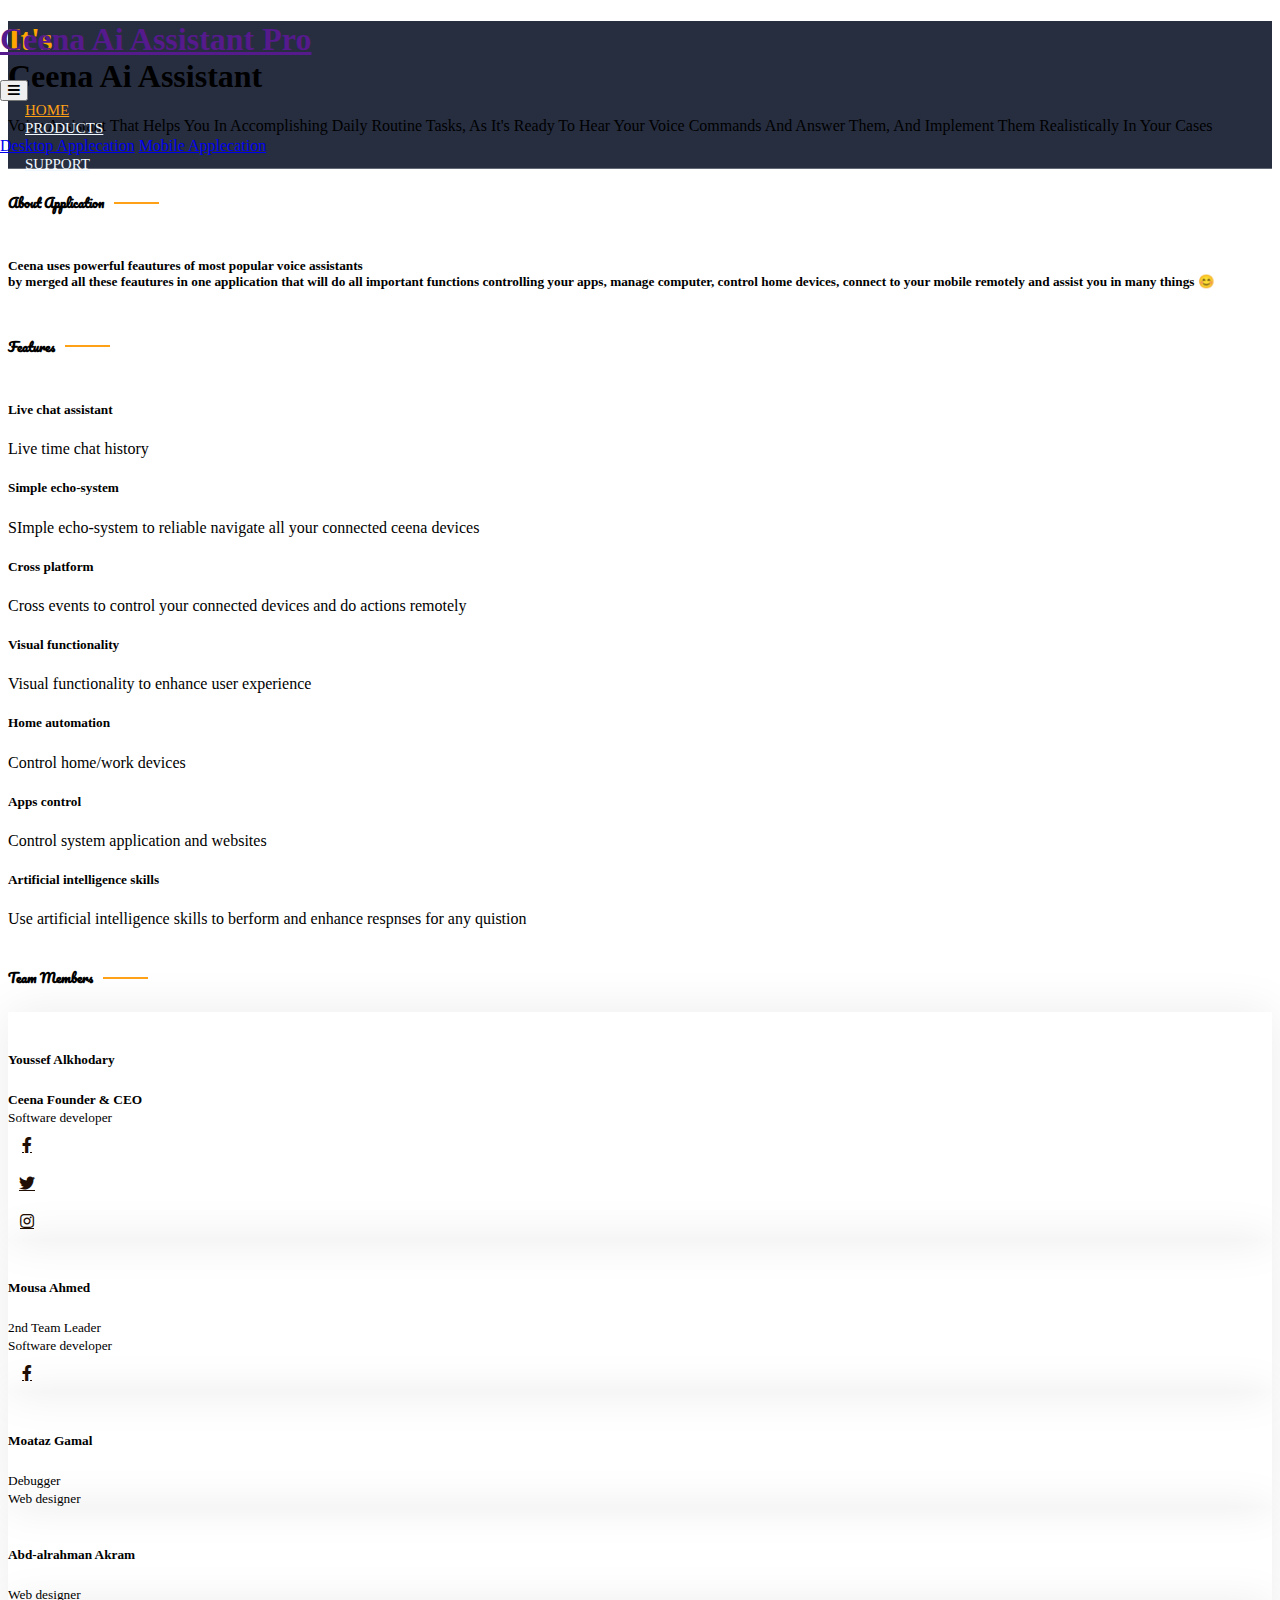
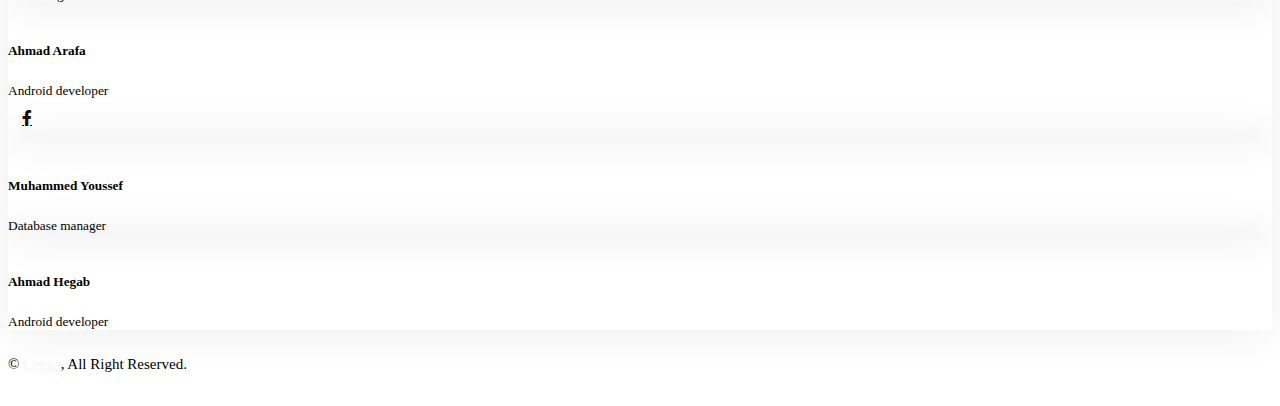
==== index.html @ c991a555 "Update index.html" ====
<!DOCTYPE html>
<html lang="en">

<head>
    <meta charset="utf-8">
    <title>Ceena Ai Assistant Pro</title>
    <meta content="width=device-width, initial-scale=1.0" name="viewport">
    <meta content="" name="keywords">
    <meta content="" name="description">

    <!-- Favicon -->
    <link href="img/favicon.ico" rel="icon">

    <!-- Google Web Fonts -->
    <link rel="preconnect" href="https://fonts.googleapis.com">
    <link rel="preconnect" href="https://fonts.gstatic.com" crossorigin>
    <link href="https://fonts.googleapis.com/css2?family=Heebo:wght@400;500;600&family=Nunito:wght@600;700;800&family=Pacifico&display=swap" rel="stylesheet">

    <!-- Icon Font Stylesheet -->
    <link href="https://cdnjs.cloudflare.com/ajax/libs/font-awesome/5.10.0/css/all.min.css" rel="stylesheet">
    <link href="https://cdn.jsdelivr.net/npm/bootstrap-icons@1.4.1/font/bootstrap-icons.css" rel="stylesheet">

    <!-- Libraries Stylesheet -->
    <link href="lib/animate/animate.min.css" rel="stylesheet">
    <link href="lib/owlcarousel/assets/owl.carousel.min.css" rel="stylesheet">
    <link href="lib/tempusdominus/css/tempusdominus-bootstrap-4.min.css" rel="stylesheet" />

    <!-- Customized Bootstrap Stylesheet -->
    <link href="css/bootstrap.min.css" rel="stylesheet">

    <!-- Template Stylesheet -->
    <link href="css/style.css" rel="stylesheet">
</head>

<body>
    <div class="container-xxl bg-white p-0">

        <!-- Navbar & Hero Start -->
        <div class="container-xxl position-relative p-0">
            <nav class="navbar navbar-expand-lg navbar-dark bg-dark px-4 px-lg-5 py-3 py-lg-0">
                <a href="" class="navbar-brand p-0">
                    <h1 class="text-primary m-0">Ceena Ai Assistant Pro</h1>
                    <!-- <img src="img/logo.png" alt="Logo"> -->
                </a>
                <button class="navbar-toggler" type="button" data-bs-toggle="collapse" data-bs-target="#navbarCollapse">
                    <span class="fa fa-bars"></span>
                </button>
                <div class="collapse navbar-collapse" id="navbarCollapse">
                    <div class="navbar-nav ms-auto py-0 pe-4">
                        <a href="index.html" class="nav-item nav-link active">Home</a>
                        <!-- <a href="about.html" class="nav-item nav-link">About</a> -->
                        <!-- <a href="menu.html" class="nav-item nav-link">Menu</a> -->
                        <div class="nav-item dropdown">
                            <a href="#" class="nav-link dropdown-toggle" data-bs-toggle="dropdown">Products</a>
                            <div class="dropdown-menu m-0">
                                <a href="Desktop.html" class="dropdown-item">Desktop Applecation</a>
                                <a href="Android.html" class="dropdown-item">Mobile Applecation</a>
                            </div>
                        </div>
                        <a href="support.html" class="nav-item nav-link">Support</a>
                    </div>
                </div>
            </nav>

            <div class="container-xxl py-5 bg-dark hero-header mb-5">
                <div class="container my-5 py-5">
                    <div class="row align-items-center g-5">
                        <div class="col-lg-6 text-center text-lg-start">
                            <h1 class="display-3 text-white animated slideInLeft"><span style="color:orange">It's</span><br>Ceena Ai Assistant</h1>
                            <p class="text-white animated slideInLeft mb-4 pb-2">Voice Assistant That Helps You In Accomplishing Daily Routine Tasks, As It's Ready To Hear Your Voice Commands And Answer Them, And Implement Them Realistically In Your Cases </p>
                        </div>
                        <div class="col-lg-6 text-center text-lg-end overflow-hidden">
                            <img class="img-fluid" src="img/icon.png" alt="">
                        </div>
                    </div>
                </div>
            </div>
        </div>
        <!-- Navbar & Hero End -->


        <!-- Service Start -->
        <!-- <div class="container-xxl py-5">
            <div class="container">
                <div class="row g-4">
                    <div class="col-lg-3 col-sm-6 wow fadeInUp" data-wow-delay="0.1s">
                        <div class="service-item rounded pt-3">
                            <div class="p-4"> -->
                                <!-- <i class="fa fa-3x fa-user-tie text-primary mb-4"></i> -->
                                <!-- <h5>Master Chefs</h5>
                                <p>Easy To Use </p>
                            </div>
                        </div>
                    </div>
                    <div class="col-lg-3 col-sm-6 wow fadeInUp" data-wow-delay="0.3s">
                        <div class="service-item rounded pt-3">
                            <div class="p-4">
                                 <i class="fa fa-3x fa-utensils text-primary mb-4"></i> -->
                                <!-- <h5>Quality Food</h5>
                                <p>Available</p>
                            </div>
                        </div>
                    </div>
                    <div class="col-lg-3 col-sm-6 wow fadeInUp" data-wow-delay="0.5s">
                        <div class="service-item rounded pt-3">
                            <div class="p-4"> -->
                                <!-- <i class="fa fa-3x fa-cart-plus text-primary mb-4"></i> -->
                                <!-- <h5>Online Order</h5>
                                <p>Up To Date</p>
                            </div>
                        </div>
                    </div>
                    <div class="col-lg-3 col-sm-6 wow fadeInUp" data-wow-delay="0.7s">
                        <div class="service-item rounded pt-3">
                            <div class="p-4"> -->
                                <!-- <i class="fa fa-3x fa-headset text-primary mb-4"></i> -->
                                <!-- <h5>24/7 Service</h5>
                                <p>Technical Support </p>
                            </div>
                        </div>
                    </div>
                </div>
            </div>
        </div> -->
        <!-- Service End -->


        <!-- About Start -->
        <div class="container-xxl py-5">
            <div class="container">
                <div class="row g-5 align-items-center">
                    <div class="text-center wow fadeInUp">
                        <h5 class="section-title ff-secondary text-center text-primary fw-normal">About Application</h5>
                        <!-- <h1 class="mb-4">Ceena Ai Assistant Pro</h1> -->
                        <h5>Ceena uses powerful feautures of most popular voice assistants <br> by merged all these feautures in one application that will do all important functions
                            controlling your apps, manage computer, control home devices, connect to your mobile remotely and assist you in many things 😊
                        </h5>
                        <!-- <div class="row g-4 mb-4">
                            <div class="col-sm-6">
                                <div class="d-flex align-items-center border-start border-5 border-primary px-3">
                                    <h1 class="flex-shrink-0 display-5 text-primary mb-0" data-toggle="counter-up">15</h1>
                                    <div class="ps-4">
                                        <p class="mb-0">Years of</p>
                                        <h6 class="text-uppercase mb-0">Experience</h6>
                                    </div>
                                </div>
                            </div>
                            <div class="col-sm-6">
                                <div class="d-flex align-items-center border-start border-5 border-primary px-3">
                                    <h1 class="flex-shrink-0 display-5 text-primary mb-0" data-toggle="counter-up">50</h1>
                                    <div class="ps-4">
                                        <p class="mb-0">Popular</p>
                                        <h6 class="text-uppercase mb-0">Master Chefs</h6>
                                    </div>
                                </div>
                            </div>
                        </div> -->
                        <!-- <a class="btn btn-primary py-3 px-5 mt-2" href="">Read More</a> -->
                    </div>
                </div>
            </div>
        </div>
        <!-- About End -->

        <!-- Service Start -->
        <div class="container-xxl py-5">
            <div class="container">
                <div class="text-center wow fadeInUp" data-wow-delay="0.1s">
                    <h5 class="section-title ff-secondary text-center text-primary fw-normal">Features</h5>
                </div>
                <div class="row g-4">
                    <div class="col-lg-3 col-sm-6 wow fadeInUp" data-wow-delay="0.1s">
                        <div class="service-item rounded pt-3">
                            <div class="p-4">
                                <h5>Live chat assistant</h5>
                                <p>Live time chat history</p>
                            </div>
                        </div>
                    </div>
                    <div class="col-lg-3 col-sm-6 wow fadeInUp" data-wow-delay="0.3s">
                        <div class="service-item rounded pt-3">
                            <div class="p-4">
                                <h5>Simple echo-system</h5>
                                <p>SImple echo-system to reliable navigate all your connected ceena devices</p>
                            </div>
                        </div>
                    </div>
                    <div class="col-lg-3 col-sm-6 wow fadeInUp" data-wow-delay="0.5s">
                        <div class="service-item rounded pt-3">
                            <div class="p-4">
                                <h5>Cross platform</h5>
                                <p>Cross events to control your connected devices and do actions remotely</p>
                            </div>
                        </div>
                    </div>
                    <div class="col-lg-3 col-sm-6 wow fadeInUp" data-wow-delay="0.7s">
                        <div class="service-item rounded pt-3">
                            <div class="p-4">
                                <h5>Visual functionality</h5>
                                <p>Visual functionality to enhance user experience</p>
                            </div>
                        </div>
                    </div>
                    <div class="col-lg-3 col-sm-6 wow fadeInUp" data-wow-delay="0.1s">
                        <div class="service-item rounded pt-3">
                            <div class="p-4">
                                <h5>Home automation</h5>
                                <p>Control home/work devices</p>
                            </div>
                        </div>
                    </div>
                    <div class="col-lg-3 col-sm-6 wow fadeInUp" data-wow-delay="0.3s">
                        <div class="service-item rounded pt-3">
                            <div class="p-4">
                                <h5>Apps control</h5>
                                <p>Control system application and websites</p>
                            </div>
                        </div>
                    </div>
                    <div class="col-lg-3 col-sm-6 wow fadeInUp" data-wow-delay="0.5s">
                        <div class="service-item rounded pt-3">
                            <div class="p-4">   
                                <h5>Artificial intelligence skills</h5>
                                <p>Use artificial intelligence skills to berform and enhance respnses for any quistion</p>
                            </div>
                        </div>
                    </div>
                </div>
            </div>
        </div>
        <!-- Service End -->


        <!-- Menu Start -->
        <!-- <div class="container-xxl py-5">
            <div class="container">
                <div class="text-center wow fadeInUp" data-wow-delay="0.1s">
                    <h5 class="section-title ff-secondary text-center text-primary fw-normal">Food Menu</h5>
                    <h1 class="mb-5">Most Popular Items</h1>
                </div>
                <div class="tab-class text-center wow fadeInUp" data-wow-delay="0.1s">
                    <ul class="nav nav-pills d-inline-flex justify-content-center border-bottom mb-5">
                        <li class="nav-item">
                            <a class="d-flex align-items-center text-start mx-3 ms-0 pb-3 active" data-bs-toggle="pill" href="#tab-1">
                                <i class="fa fa-coffee fa-2x text-primary"></i>
                                <div class="ps-3">
                                    <small class="text-body">Popular</small>
                                    <h6 class="mt-n1 mb-0">Breakfast</h6>
                                </div>
                            </a>
                        </li>
                        <li class="nav-item">
                            <a class="d-flex align-items-center text-start mx-3 pb-3" data-bs-toggle="pill" href="#tab-2">
                                <i class="fa fa-hamburger fa-2x text-primary"></i>
                                <div class="ps-3">
                                    <small class="text-body">Special</small>
                                    <h6 class="mt-n1 mb-0">Launch</h6>
                                </div>
                            </a>
                        </li>
                        <li class="nav-item">
                            <a class="d-flex align-items-center text-start mx-3 me-0 pb-3" data-bs-toggle="pill" href="#tab-3">
                                <i class="fa fa-utensils fa-2x text-primary"></i>
                                <div class="ps-3">
                                    <small class="text-body">Lovely</small>
                                    <h6 class="mt-n1 mb-0">Dinner</h6>
                                </div>
                            </a>
                        </li>
                    </ul>
                    <div class="tab-content">
                        <div id="tab-1" class="tab-pane fade show p-0 active">
                            <div class="row g-4">
                                <div class="col-lg-6">
                                    <div class="d-flex align-items-center">
                                        <img class="flex-shrink-0 img-fluid rounded" src="img/menu-1.jpg" alt="" style="width: 80px;">
                                        <div class="w-100 d-flex flex-column text-start ps-4">
                                            <h5 class="d-flex justify-content-between border-bottom pb-2">
                                                <span>Chicken Burger</span>
                                                <span class="text-primary">$115</span>
                                            </h5>
                                            <small class="fst-italic">Ipsum ipsum clita erat amet dolor justo diam</small>
                                        </div>
                                    </div>
                                </div>
                                <div class="col-lg-6">
                                    <div class="d-flex align-items-center">
                                        <img class="flex-shrink-0 img-fluid rounded" src="img/menu-2.jpg" alt="" style="width: 80px;">
                                        <div class="w-100 d-flex flex-column text-start ps-4">
                                            <h5 class="d-flex justify-content-between border-bottom pb-2">
                                                <span>Chicken Burger</span>
                                                <span class="text-primary">$115</span>
                                            </h5>
                                            <small class="fst-italic">Ipsum ipsum clita erat amet dolor justo diam</small>
                                        </div>
                                    </div>
                                </div>
                                <div class="col-lg-6">
                                    <div class="d-flex align-items-center">
                                        <img class="flex-shrink-0 img-fluid rounded" src="img/menu-3.jpg" alt="" style="width: 80px;">
                                        <div class="w-100 d-flex flex-column text-start ps-4">
                                            <h5 class="d-flex justify-content-between border-bottom pb-2">
                                                <span>Chicken Burger</span>
                                                <span class="text-primary">$115</span>
                                            </h5>
                                            <small class="fst-italic">Ipsum ipsum clita erat amet dolor justo diam</small>
                                        </div>
                                    </div>
                                </div>
                                <div class="col-lg-6">
                                    <div class="d-flex align-items-center">
                                        <img class="flex-shrink-0 img-fluid rounded" src="img/menu-4.jpg" alt="" style="width: 80px;">
                                        <div class="w-100 d-flex flex-column text-start ps-4">
                                            <h5 class="d-flex justify-content-between border-bottom pb-2">
                                                <span>Chicken Burger</span>
                                                <span class="text-primary">$115</span>
                                            </h5>
                                            <small class="fst-italic">Ipsum ipsum clita erat amet dolor justo diam</small>
                                        </div>
                                    </div>
                                </div>
                                <div class="col-lg-6">
                                    <div class="d-flex align-items-center">
                                        <img class="flex-shrink-0 img-fluid rounded" src="img/menu-5.jpg" alt="" style="width: 80px;">
                                        <div class="w-100 d-flex flex-column text-start ps-4">
                                            <h5 class="d-flex justify-content-between border-bottom pb-2">
                                                <span>Chicken Burger</span>
                                                <span class="text-primary">$115</span>
                                            </h5>
                                            <small class="fst-italic">Ipsum ipsum clita erat amet dolor justo diam</small>
                                        </div>
                                    </div>
                                </div>
                                <div class="col-lg-6">
                                    <div class="d-flex align-items-center">
                                        <img class="flex-shrink-0 img-fluid rounded" src="img/menu-6.jpg" alt="" style="width: 80px;">
                                        <div class="w-100 d-flex flex-column text-start ps-4">
                                            <h5 class="d-flex justify-content-between border-bottom pb-2">
                                                <span>Chicken Burger</span>
                                                <span class="text-primary">$115</span>
                                            </h5>
                                            <small class="fst-italic">Ipsum ipsum clita erat amet dolor justo diam</small>
                                        </div>
                                    </div>
                                </div>
                                <div class="col-lg-6">
                                    <div class="d-flex align-items-center">
                                        <img class="flex-shrink-0 img-fluid rounded" src="img/menu-7.jpg" alt="" style="width: 80px;">
                                        <div class="w-100 d-flex flex-column text-start ps-4">
                                            <h5 class="d-flex justify-content-between border-bottom pb-2">
                                                <span>Chicken Burger</span>
                                                <span class="text-primary">$115</span>
                                            </h5>
                                            <small class="fst-italic">Ipsum ipsum clita erat amet dolor justo diam</small>
                                        </div>
                                    </div>
                                </div>
                                <div class="col-lg-6">
                                    <div class="d-flex align-items-center">
                                        <img class="flex-shrink-0 img-fluid rounded" src="img/menu-8.jpg" alt="" style="width: 80px;">
                                        <div class="w-100 d-flex flex-column text-start ps-4">
                                            <h5 class="d-flex justify-content-between border-bottom pb-2">
                                                <span>Chicken Burger</span>
                                                <span class="text-primary">$115</span>
                                            </h5>
                                            <small class="fst-italic">Ipsum ipsum clita erat amet dolor justo diam</small>
                                        </div>
                                    </div>
                                </div>
                            </div>
                        </div>
                        <div id="tab-2" class="tab-pane fade show p-0">
                            <div class="row g-4">
                                <div class="col-lg-6">
                                    <div class="d-flex align-items-center">
                                        <img class="flex-shrink-0 img-fluid rounded" src="img/menu-1.jpg" alt="" style="width: 80px;">
                                        <div class="w-100 d-flex flex-column text-start ps-4">
                                            <h5 class="d-flex justify-content-between border-bottom pb-2">
                                                <span>Chicken Burger</span>
                                                <span class="text-primary">$115</span>
                                            </h5>
                                            <small class="fst-italic">Ipsum ipsum clita erat amet dolor justo diam</small>
                                        </div>
                                    </div>
                                </div>
                                <div class="col-lg-6">
                                    <div class="d-flex align-items-center">
                                        <img class="flex-shrink-0 img-fluid rounded" src="img/menu-2.jpg" alt="" style="width: 80px;">
                                        <div class="w-100 d-flex flex-column text-start ps-4">
                                            <h5 class="d-flex justify-content-between border-bottom pb-2">
                                                <span>Chicken Burger</span>
                                                <span class="text-primary">$115</span>
                                            </h5>
                                            <small class="fst-italic">Ipsum ipsum clita erat amet dolor justo diam</small>
                                        </div>
                                    </div>
                                </div>
                                <div class="col-lg-6">
                                    <div class="d-flex align-items-center">
                                        <img class="flex-shrink-0 img-fluid rounded" src="img/menu-3.jpg" alt="" style="width: 80px;">
                                        <div class="w-100 d-flex flex-column text-start ps-4">
                                            <h5 class="d-flex justify-content-between border-bottom pb-2">
                                                <span>Chicken Burger</span>
                                                <span class="text-primary">$115</span>
                                            </h5>
                                            <small class="fst-italic">Ipsum ipsum clita erat amet dolor justo diam</small>
                                        </div>
                                    </div>
                                </div>
                                <div class="col-lg-6">
                                    <div class="d-flex align-items-center">
                                        <img class="flex-shrink-0 img-fluid rounded" src="img/menu-4.jpg" alt="" style="width: 80px;">
                                        <div class="w-100 d-flex flex-column text-start ps-4">
                                            <h5 class="d-flex justify-content-between border-bottom pb-2">
                                                <span>Chicken Burger</span>
                                                <span class="text-primary">$115</span>
                                            </h5>
                                            <small class="fst-italic">Ipsum ipsum clita erat amet dolor justo diam</small>
                                        </div>
                                    </div>
                                </div>
                                <div class="col-lg-6">
                                    <div class="d-flex align-items-center">
                                        <img class="flex-shrink-0 img-fluid rounded" src="img/menu-5.jpg" alt="" style="width: 80px;">
                                        <div class="w-100 d-flex flex-column text-start ps-4">
                                            <h5 class="d-flex justify-content-between border-bottom pb-2">
                                                <span>Chicken Burger</span>
                                                <span class="text-primary">$115</span>
                                            </h5>
                                            <small class="fst-italic">Ipsum ipsum clita erat amet dolor justo diam</small>
                                        </div>
                                    </div>
                                </div>
                                <div class="col-lg-6">
                                    <div class="d-flex align-items-center">
                                        <img class="flex-shrink-0 img-fluid rounded" src="img/menu-6.jpg" alt="" style="width: 80px;">
                                        <div class="w-100 d-flex flex-column text-start ps-4">
                                            <h5 class="d-flex justify-content-between border-bottom pb-2">
                                                <span>Chicken Burger</span>
                                                <span class="text-primary">$115</span>
                                            </h5>
                                            <small class="fst-italic">Ipsum ipsum clita erat amet dolor justo diam</small>
                                        </div>
                                    </div>
                                </div>
                                <div class="col-lg-6">
                                    <div class="d-flex align-items-center">
                                        <img class="flex-shrink-0 img-fluid rounded" src="img/menu-7.jpg" alt="" style="width: 80px;">
                                        <div class="w-100 d-flex flex-column text-start ps-4">
                                            <h5 class="d-flex justify-content-between border-bottom pb-2">
                                                <span>Chicken Burger</span>
                                                <span class="text-primary">$115</span>
                                            </h5>
                                            <small class="fst-italic">Ipsum ipsum clita erat amet dolor justo diam</small>
                                        </div>
                                    </div>
                                </div>
                                <div class="col-lg-6">
                                    <div class="d-flex align-items-center">
                                        <img class="flex-shrink-0 img-fluid rounded" src="img/menu-8.jpg" alt="" style="width: 80px;">
                                        <div class="w-100 d-flex flex-column text-start ps-4">
                                            <h5 class="d-flex justify-content-between border-bottom pb-2">
                                                <span>Chicken Burger</span>
                                                <span class="text-primary">$115</span>
                                            </h5>
                                            <small class="fst-italic">Ipsum ipsum clita erat amet dolor justo diam</small>
                                        </div>
                                    </div>
                                </div>
                            </div>
                        </div>
                        <div id="tab-3" class="tab-pane fade show p-0">
                            <div class="row g-4">
                                <div class="col-lg-6">
                                    <div class="d-flex align-items-center">
                                        <img class="flex-shrink-0 img-fluid rounded" src="img/menu-1.jpg" alt="" style="width: 80px;">
                                        <div class="w-100 d-flex flex-column text-start ps-4">
                                            <h5 class="d-flex justify-content-between border-bottom pb-2">
                                                <span>Chicken Burger</span>
                                                <span class="text-primary">$115</span>
                                            </h5>
                                            <small class="fst-italic">Ipsum ipsum clita erat amet dolor justo diam</small>
                                        </div>
                                    </div>
                                </div>
                                <div class="col-lg-6">
                                    <div class="d-flex align-items-center">
                                        <img class="flex-shrink-0 img-fluid rounded" src="img/menu-2.jpg" alt="" style="width: 80px;">
                                        <div class="w-100 d-flex flex-column text-start ps-4">
                                            <h5 class="d-flex justify-content-between border-bottom pb-2">
                                                <span>Chicken Burger</span>
                                                <span class="text-primary">$115</span>
                                            </h5>
                                            <small class="fst-italic">Ipsum ipsum clita erat amet dolor justo diam</small>
                                        </div>
                                    </div>
                                </div>
                                <div class="col-lg-6">
                                    <div class="d-flex align-items-center">
                                        <img class="flex-shrink-0 img-fluid rounded" src="img/menu-3.jpg" alt="" style="width: 80px;">
                                        <div class="w-100 d-flex flex-column text-start ps-4">
                                            <h5 class="d-flex justify-content-between border-bottom pb-2">
                                                <span>Chicken Burger</span>
                                                <span class="text-primary">$115</span>
                                            </h5>
                                            <small class="fst-italic">Ipsum ipsum clita erat amet dolor justo diam</small>
                                        </div>
                                    </div>
                                </div>
                                <div class="col-lg-6">
                                    <div class="d-flex align-items-center">
                                        <img class="flex-shrink-0 img-fluid rounded" src="img/menu-4.jpg" alt="" style="width: 80px;">
                                        <div class="w-100 d-flex flex-column text-start ps-4">
                                            <h5 class="d-flex justify-content-between border-bottom pb-2">
                                                <span>Chicken Burger</span>
                                                <span class="text-primary">$115</span>
                                            </h5>
                                            <small class="fst-italic">Ipsum ipsum clita erat amet dolor justo diam</small>
                                        </div>
                                    </div>
                                </div>
                                <div class="col-lg-6">
                                    <div class="d-flex align-items-center">
                                        <img class="flex-shrink-0 img-fluid rounded" src="img/menu-5.jpg" alt="" style="width: 80px;">
                                        <div class="w-100 d-flex flex-column text-start ps-4">
                                            <h5 class="d-flex justify-content-between border-bottom pb-2">
                                                <span>Chicken Burger</span>
                                                <span class="text-primary">$115</span>
                                            </h5>
                                            <small class="fst-italic">Ipsum ipsum clita erat amet dolor justo diam</small>
                                        </div>
                                    </div>
                                </div>
                                <div class="col-lg-6">
                                    <div class="d-flex align-items-center">
                                        <img class="flex-shrink-0 img-fluid rounded" src="img/menu-6.jpg" alt="" style="width: 80px;">
                                        <div class="w-100 d-flex flex-column text-start ps-4">
                                            <h5 class="d-flex justify-content-between border-bottom pb-2">
                                                <span>Chicken Burger</span>
                                                <span class="text-primary">$115</span>
                                            </h5>
                                            <small class="fst-italic">Ipsum ipsum clita erat amet dolor justo diam</small>
                                        </div>
                                    </div>
                                </div>
                                <div class="col-lg-6">
                                    <div class="d-flex align-items-center">
                                        <img class="flex-shrink-0 img-fluid rounded" src="img/menu-7.jpg" alt="" style="width: 80px;">
                                        <div class="w-100 d-flex flex-column text-start ps-4">
                                            <h5 class="d-flex justify-content-between border-bottom pb-2">
                                                <span>Chicken Burger</span>
                                                <span class="text-primary">$115</span>
                                            </h5>
                                            <small class="fst-italic">Ipsum ipsum clita erat amet dolor justo diam</small>
                                        </div>
                                    </div>
                                </div>
                                <div class="col-lg-6">
                                    <div class="d-flex align-items-center">
                                        <img class="flex-shrink-0 img-fluid rounded" src="img/menu-8.jpg" alt="" style="width: 80px;">
                                        <div class="w-100 d-flex flex-column text-start ps-4">
                                            <h5 class="d-flex justify-content-between border-bottom pb-2">
                                                <span>Chicken Burger</span>
                                                <span class="text-primary">$115</span>
                                            </h5>
                                            <small class="fst-italic">Ipsum ipsum clita erat amet dolor justo diam</small>
                                        </div>
                                    </div>
                                </div>
                            </div>
                        </div>
                    </div>
                </div>
            </div>
        </div> -->
        <!-- Menu End -->


        <!-- Reservation Start
        <div class="container-xxl py-5 px-0 wow fadeInUp" data-wow-delay="0.1s">
            <div class="row g-0">
                <div class="col-md-6">
                    <div class="video">
                        <button type="button" class="btn-play" data-bs-toggle="modal" data-src="https://www.youtube.com/embed/DWRcNpR6Kdc" data-bs-target="#videoModal">
                            <span></span>
                        </button>
                    </div>
                </div>
                <div class="col-md-6 bg-dark d-flex align-items-center">
                    <div class="p-5 wow fadeInUp" data-wow-delay="0.2s">
                        <h5 class="section-title ff-secondary text-start text-primary fw-normal">Support</h5>
                        <h1 class="text-white mb-4">Report for any BUGs</h1>
                        <h3 class="text-white mb-4">Feel free telling us</h3>

                        <form>
                            <div class="row g-3">
                                <div class="col-md-6">
                                    <div class="form-floating">
                                        <input type="text" class="form-control" id="name" placeholder="Your Name">
                                        <label for="name">Your Name</label>
                                    </div>
                                </div> -->
                                <!-- <div class="col-md-6">
                                    <div class="form-floating">
                                        <input type="email" class="form-control" id="email" placeholder="Your Email">
                                        <label for="email">Your Email</label>
                                    </div>
                                </div> -->
                                <!-- <div class="col-12">
                                    <div class="form-floating">
                                        <textarea class="form-control" placeholder="What's Your Opinion!" id="message" style="height: 100px"></textarea>
                                        <label for="message">What's Your Opinion!</label>
                                    </div>
                                </div>
                                <div class="col-12">
                                    <button class="btn btn-primary w-100 py-3" type="submit"><a href="https://docs.google.com/forms/d/e/1FAIpQLScYQxZ5MbnP3hbockr7GQFunUAbJuJKSG3CumsVgLO88qg5kQ/viewform" class="SendBtn" target="blank">Report</a></button>
                                </div>
                            </div>
                        </form>
                    </div>
                </div>
            </div>
        </div> -->

        <!-- <div class="modal fade" id="videoModal" tabindex="-1" aria-labelledby="exampleModalLabel" aria-hidden="true">
            <div class="modal-dialog">
                <div class="modal-content rounded-0">
                    <div class="modal-header">
                         <h5 class="modal-title" id="exampleModalLabel">Youtube Video</h5> -->
                        <!-- <button type="button" class="btn-close" data-bs-dismiss="modal" aria-label="Close"></button> -->
                    <!-- </div>
                    <div class="modal-body"> -->
                        <!-- 16:9 aspect ratio -->
                        <!-- <div class="ratio ratio-16x9"> -->
                            <!-- <iframe class="embed-responsive-item" src="" id="video" allowfullscreen allowscriptaccess="always"
                                allow="autoplay"></iframe> -->
                        <!-- </div>
                    </div>
                </div>
            </div>
        </div> -->
        <!-- Reservation Start -->


        <!-- Team Start -->
        <div class="container-xxl pt-5 pb-3">
            <div class="container">
                <div class="text-center wow fadeInUp" data-wow-delay="0.1s">
                    <h5 class="section-title ff-secondary text-center text-primary fw-normal">Team Members</h5>
                    <!-- <h1 class="mb-5">Our Project Team</h1> -->
                </div>
                <div class="row g-4">
                    <div class="col-lg-3 col-md-6 wow fadeInUp" data-wow-delay="0.1s">
                        <div class="team-item text-center rounded overflow-hidden">
                            <div class="rounded-circle overflow-hidden m-4">
                                <img class="img-fluid" src="img/joo.jpg" alt="">
                            </div>
                            <h5 class="mb-0">Youssef Alkhodary</h5>
                            <small><strong>Ceena Founder & CEO</strong><br>Software developer</small>
                            <div class="d-flex justify-content-center mt-3">
                                <a class="btn btn-square btn-primary mx-1" href="https://www.facebook.com/people/Youssef-Alkhodary/100087741574097/"><i class="fab fa-facebook-f"></i></a>
                                <a class="btn btn-square btn-primary mx-1" href="https://mobile.twitter.com/JooAlkhodary"><i class="fab fa-twitter"></i></a>
                                <a class="btn btn-square btn-primary mx-1" href="https://www.instagram.com/_youssefelkhodary/?hl=en"><i class="fab fa-instagram"></i></a>
                            </div>
                        </div>
                    </div>
                    <div class="col-lg-3 col-md-6 wow fadeInUp" data-wow-delay="0.3s">
                        <div class="team-item text-center rounded overflow-hidden">
                            <div class="rounded-circle overflow-hidden m-4">
                                <img class="img-fluid" src="img/Mousa1.jpg" alt="">
                            </div>  
                            <h5 class="mb-0">Mousa Ahmed</h5>
                            <small>2nd Team Leader<br>Software developer</small>
                            <div class="d-flex justify-content-center mt-3">
                                <a class="btn btn-square btn-primary mx-1" href="https://www.facebook.com/profile.php?id=100048557241878"><i class="fab fa-facebook-f"></i></a>
                                <!-- <a class="btn btn-square btn-primary mx-1" href=""><i class="fab fa-twitter"></i></a>
                                <a class="btn btn-square btn-primary mx-1" href=""><i class="fab fa-instagram"></i></a> -->
                            </div>
                        </div>
                    </div>
                    <div class="col-lg-3 col-md-6 wow fadeInUp" data-wow-delay="0.5s">
                        <div class="team-item text-center rounded overflow-hidden">
                            <div class="rounded-circle overflow-hidden m-4">
                                <img class="img-fluid" src="img/images (1).jpeg" alt="">
                            </div>
                            <h5 class="mb-0">Moataz Gamal</h5>
                            <small>Debugger<br>Web designer</small>
                            <div class="d-flex justify-content-center mt-3">
                                <!-- <a class="btn btn-square btn-primary mx-1" href=""><i class="fab fa-facebook-f"></i></a>
                                <a class="btn btn-square btn-primary mx-1" href=""><i class="fab fa-twitter"></i></a>
                                <a class="btn btn-square btn-primary mx-1" href=""><i class="fab fa-instagram"></i></a> -->
                            </div>
                        </div>
                    </div>
                    <div class="col-lg-3 col-md-6 wow fadeInUp" data-wow-delay="0.7s">
                        <div class="team-item text-center rounded overflow-hidden">
                            <div class="rounded-circle overflow-hidden m-4">
                                <img class="img-fluid" src="img/Akram1.jpg" alt="">
                            </div>
                            <h5 class="mb-0">Abd-alrahman Akram</h5>
                            <small>Web designer</small>
                            <div class="d-flex justify-content-center mt-3">
                                <!-- <a class="btn btn-square btn-primary mx-1" href=""><i class="fab fa-facebook-f"></i></a>
                                <a class="btn btn-square btn-primary mx-1" href=""><i class="fab fa-twitter"></i></a>
                                <a class="btn btn-square btn-primary mx-1" href=""><i class="fab fa-instagram"></i></a> -->
                            </div>
                        </div>
                    </div>
                    <div class="col-lg-3 col-md-6 wow fadeInUp" data-wow-delay="0.5s">
                        <div class="team-item text-center rounded overflow-hidden">
                            <div class="rounded-circle overflow-hidden m-4">
                                <img class="img-fluid" src="img/Ahmed 3arafa1.jpg" alt="">
                            </div>
                            <h5 class="mb-0">Ahmad Arafa</h5>
                            <small>Android developer</small>
                            <div class="d-flex justify-content-center mt-3">
                                <a class="btn btn-square btn-primary mx-1" href="https://discord.com/channels/@me/1053440468907741214/1097121363774410792"><i class="fab fa-facebook-f"></i></a>
                                <!-- <a class="btn btn-square btn-primary mx-1" href=""><i class="fab fa-twitter"></i></a>
                                <a class="btn btn-square btn-primary mx-1" href=""><i class="fab fa-instagram"></i></a> -->
                            </div>
                        </div>
                    </div>
                    <div class="col-lg-3 col-md-6 wow fadeInUp" data-wow-delay="0.5s">
                        <div class="team-item text-center rounded overflow-hidden">
                            <div class="rounded-circle overflow-hidden m-4">
                                <img class="img-fluid" src="img/IMG-20230414-WA0003.jpg" alt="">
                            </div>
                            <h5 class="mb-0">Muhammed Youssef</h5>
                            <small>Database manager</small>
                            <div class="d-flex justify-content-center mt-3">
                                <!-- <a class="btn btn-square btn-primary mx-1" href=""><i class="fab fa-facebook-f"></i></a>
                                <a class="btn btn-square btn-primary mx-1" href=""><i class="fab fa-twitter"></i></a>
                                <a class="btn btn-square btn-primary mx-1" href=""><i class="fab fa-instagram"></i></a> -->
                            </div>
                        </div>
                    </div>
                    <div class="col-lg-3 col-md-6 wow fadeInUp" data-wow-delay="0.5s">
                        <div class="team-item text-center rounded overflow-hidden">
                            <div class="rounded-circle overflow-hidden m-4">
                                <img class="img-fluid" src="img/Screenshot_2023-04-13-17-04-17-201-edit_com.whatsapp.jpg" alt="">
                            </div>
                            <h5 class="mb-0">Ahmad Hegab</h5>
                            <small>Android developer</small>
                            <div class="d-flex justify-content-center mt-3">
                                <!-- <a class="btn btn-square btn-primary mx-1" href=""><i class="fab fa-facebook-f"></i></a>
                                <a class="btn btn-square btn-primary mx-1" href=""><i class="fab fa-twitter"></i></a>
                                <a class="btn btn-square btn-primary mx-1" href=""><i class="fab fa-instagram"></i></a> -->
                            </div>
                        </div>
                    </div>
                </div>
            </div>
        </div>
        <!-- Team End -->


        <!-- Testimonial Start -->
        <!-- <div class="container-xxl py-5 wow fadeInUp" data-wow-delay="0.1s">
            <div class="container">
                <div class="text-center">
                    <h5 class="section-title ff-secondary text-center text-primary fw-normal">Testimonial</h5>
                    <h1 class="mb-5">Our Clients Say!!!</h1>
                </div>
                <div class="owl-carousel testimonial-carousel">
                    <div class="testimonial-item bg-transparent border rounded p-4">
                        <i class="fa fa-quote-left fa-2x text-primary mb-3"></i>
                        <p>Dolor et eos labore, stet justo sed est sed. Diam sed sed dolor stet amet eirmod eos labore diam</p>
                        <div class="d-flex align-items-center">
                            <img class="img-fluid flex-shrink-0 rounded-circle" src="img/testimonial-1.jpg" style="width: 50px; height: 50px;">
                            <div class="ps-3">
                                <h5 class="mb-1">Client Name</h5>
                                <small>Profession</small>
                            </div>
                        </div>
                    </div>
                    <div class="testimonial-item bg-transparent border rounded p-4">
                        <i class="fa fa-quote-left fa-2x text-primary mb-3"></i>
                        <p>Dolor et eos labore, stet justo sed est sed. Diam sed sed dolor stet amet eirmod eos labore diam</p>
                        <div class="d-flex align-items-center">
                            <img class="img-fluid flex-shrink-0 rounded-circle" src="img/testimonial-2.jpg" style="width: 50px; height: 50px;">
                            <div class="ps-3">
                                <h5 class="mb-1">Client Name</h5>
                                <small>Profession</small>
                            </div>
                        </div>
                    </div>
                    <div class="testimonial-item bg-transparent border rounded p-4">
                        <i class="fa fa-quote-left fa-2x text-primary mb-3"></i>
                        <p>Dolor et eos labore, stet justo sed est sed. Diam sed sed dolor stet amet eirmod eos labore diam</p>
                        <div class="d-flex align-items-center">
                            <img class="img-fluid flex-shrink-0 rounded-circle" src="img/testimonial-3.jpg" style="width: 50px; height: 50px;">
                            <div class="ps-3">
                                <h5 class="mb-1">Client Name</h5>
                                <small>Profession</small>
                            </div>
                        </div>
                    </div>
                    <div class="testimonial-item bg-transparent border rounded p-4">
                        <i class="fa fa-quote-left fa-2x text-primary mb-3"></i>
                        <p>Dolor et eos labore, stet justo sed est sed. Diam sed sed dolor stet amet eirmod eos labore diam</p>
                        <div class="d-flex align-items-center">
                            <img class="img-fluid flex-shrink-0 rounded-circle" src="img/testimonial-4.jpg" style="width: 50px; height: 50px;">
                            <div class="ps-3">
                                <h5 class="mb-1">Client Name</h5>
                                <small>Profession</small>
                            </div>
                        </div>
                    </div>
                </div>
            </div>
        </div>
         <-- Testimonial End -->
        

        <!-- Footer Start -->
         <div class="container-fluid bg-dark text-light footer pt-5 mt-5 wow fadeIn" data-wow-delay="0.1s">
            <!-- <div class="container py-5">
                <div class="row g-5">
                    <div class="col-lg-3 col-md-6">
                        <h4 class="section-title ff-secondary text-start text-primary fw-normal mb-4">Company</h4>
                        <a class="btn btn-link" href="">About Us</a>
                        <a class="btn btn-link" href="">Contact Us</a>
                        <a class="btn btn-link" href="">Reservation</a>
                        <a class="btn btn-link" href="">Privacy Policy</a>
                        <a class="btn btn-link" href="">Terms & Condition</a>
                    </div>
                    <div class="col-lg-3 col-md-6">
                        <h4 class="section-title ff-secondary text-start text-primary fw-normal mb-4">Contact</h4>
                        <p class="mb-2"><i class="fa fa-map-marker-alt me-3"></i>DTU</p>
                        <p class="mb-2"><i class="fa fa-phone-alt me-3"></i>Not Available</p>
                        <p class="mb-2"><i class="fa fa-envelope me-3"></i>Not Available</p>
                        <div class="d-flex pt-2">
                            <a class="btn btn-outline-light btn-social" href=""><i class="fab fa-twitter"></i></a>
                            <a class="btn btn-outline-light btn-social" href=""><i class="fab fa-facebook-f"></i></a>
                            <a class="btn btn-outline-light btn-social" href=""><i class="fab fa-youtube"></i></a>
                            <a class="btn btn-outline-light btn-social" href=""><i class="fab fa-linkedin-in"></i></a>
                        </div>
                    </div>
                     <div class="col-lg-3 col-md-6">
                        <h4 class="section-title ff-secondary text-start text-primary fw-normal mb-4">Opening</h4>
                        <h5 class="text-light fw-normal">Monday - Saturday</h5>
                        <p>09AM - 09PM</p>
                        <h5 class="text-light fw-normal">Sunday</h5>
                        <p>10AM - 08PM</p>
                    </div>
                    <div class="col-lg-3 col-md-6">
                        <h4 class="section-title ff-secondary text-start text-primary fw-normal mb-4">Newsletter</h4>
                        <p>Dolor amet sit justo amet elitr clita ipsum elitr est.</p>
                        <div class="position-relative mx-auto" style="max-width: 400px;">
                            <input class="form-control border-primary w-100 py-3 ps-4 pe-5" type="text" placeholder="Your email">
                            <button type="button" class="btn btn-primary py-2 position-absolute top-0 end-0 mt-2 me-2">SignUp</button>
                        </div>
                    </div>
                </div>
            </div> -->
            <div class="container">
                <div class="copyright">
                    <div class="col-md-6 text-center text-md-start mb-3 mb-md-0">
                        &copy; <a class="border-bottom" href="#">Ceena</a>, All Right Reserved.</a>
                    </div>
                </div>
            </div>
        </div> 
        <!-- Footer End -->


        <!-- Back to Top
        <a href="#" class="btn btn-lg btn-primary btn-lg-square back-to-top"><i class="bi bi-arrow-up"></i></a> -->
    </div>

    <!-- JavaScript Libraries -->
    <script src="https://code.jquery.com/jquery-3.4.1.min.js"></script>
    <script src="https://cdn.jsdelivr.net/npm/bootstrap@5.0.0/dist/js/bootstrap.bundle.min.js"></script>
    <script src="lib/wow/wow.min.js"></script>
    <script src="lib/easing/easing.min.js"></script>
    <script src="lib/waypoints/waypoints.min.js"></script>
    <script src="lib/counterup/counterup.min.js"></script>
    <script src="lib/owlcarousel/owl.carousel.min.js"></script>
    <script src="lib/tempusdominus/js/moment.min.js"></script>
    <script src="lib/tempusdominus/js/moment-timezone.min.js"></script>
    <script src="lib/tempusdominus/js/tempusdominus-bootstrap-4.min.js"></script>

    <!-- Template Javascript -->
    <script src="js/main.js"></script>
</body>

</html>
---- css/style.css ----
:root {
    --primary: #FEA116;
    --light: #F1F8FF;
    --dark: #0F172B;

}

.ff-secondary {
    font-family: 'Pacifico', cursive;
}

.fw-medium {
    font-weight: 600 !important;
}

.fw-semi-bold {
    font-weight: 700 !important;
}

.back-to-top {
    position: fixed;
    display: none;
    right: 45px;
    bottom: 45px;
    z-index: 99;
    height: 50px;
    width: 50px;
}


/*** Spinner ***/
#spinner {
    opacity: 0;
    visibility: hidden;
    transition: opacity 55s ease-out, visibility 0s linear .5s;
    z-index: 99999;
}

#spinner.show {
    transition: opacity .5s ease-out, visibility 0s linear 0s;
    visibility: visible;
    opacity: 1;
}


/*** Button ***/
.btn {
    font-family: 'Nunito', sans-serif;
    font-weight: 500;
    text-transform: uppercase;
    transition: .5s;
}

.btn.btn-primary,
.btn.btn-secondary {
    color: #200d04;
}

.btn-square {
    width: 38px;
    height: 38px;
}

.btn-sm-square {
    width: 32px;
    height: 32px;
}

.btn-lg-square {
    width: 48px;
    height: 48px;
}

.btn-square,
.btn-sm-square,
.btn-lg-square {
    padding: 0;
    display: flex;
    align-items: center;
    justify-content: center;
    font-weight: normal;
    border-radius: 2px;
}


/*** Navbar ***/
.navbar-dark .navbar-nav .nav-link {
    position: relative;
    margin-left: 25px;
    padding: 35px 0;
    font-size: 15px;
    color: var(--light) !important;
    text-transform: uppercase;
    font-weight: 500;
    outline: none;
    transition: .5s;
}

.sticky-top.navbar-dark .navbar-nav .nav-link {
    padding: 20px 0;
}

.navbar-dark .navbar-nav .nav-link:hover,
.navbar-dark .navbar-nav .nav-link.active {
    color: var(--primary) !important;
}

.navbar-dark .navbar-brand img {
    max-height: 60px;
    transition: .5s;
}

.sticky-top.navbar-dark .navbar-brand img {
    max-height: 45px;
}

@media (max-width: 991.98px) {
    .sticky-top.navbar-dark {
        position: relative;
    }

    .navbar-dark .navbar-collapse {
        margin-top: 15px;
        border-top: 1px solid rgba(255, 255, 255, .1)
    }

    .navbar-dark .navbar-nav .nav-link,
    .sticky-top.navbar-dark .navbar-nav .nav-link {
        padding: 10px 0;
        margin-left: 0;
    }

    .navbar-dark .navbar-brand img {
        max-height: 45px;
    }
}

@media (min-width: 992px) {
    .navbar-dark {
        position: absolute;
        width: 100%;
        top: 0;
        left: 0;
        z-index: 999;
        background: transparent !important;
    }
    
    .sticky-top.navbar-dark {
        position: fixed;
        background: var(--dark) !important;
    }
}


/*** Hero Header ***/
.hero-header {
    background: linear-gradient(rgba(15, 23, 43, .9), rgba(15, 23, 43, .9)), url(../img/old-black-background.jpg);
    background-position: center center;
    background-repeat: no-repeat;
    background-size: cover;
}

.hero-header img {
    animation: imgRotate 50s linear infinite;
}

@keyframes imgRotate { 
    100% { 
        transform: rotate(0deg); 
    } 
}

.breadcrumb-item + .breadcrumb-item::before {
    color: rgba(255, 255, 255, .5);
}


/*** Section Title ***/
.section-title {
    position: relative;
    display: inline-block;
}

.section-title::before {
    position: absolute;
    content: "";
    width: 45px;
    height: 2px;
    top: 50%;
    left: -55px;
    margin-top: -1px;
    background: var(--primary);
}

.section-title::after {
    position: absolute;
    content: "";
    width: 45px;
    height: 2px;
    top: 50%;
    right: -55px;
    margin-top: -1px;
    background: var(--primary);
}

.section-title.text-start::before,
.section-title.text-end::after {
    display: none;
}


/*** Service ***/
/* .service-item {
    box-shadow: 0 0 45px rgba(0, 0, 0, .08);
    transition: .5s;
}

.service-item:hover {
    background: var(--primary);
}

.service-item * {
    transition: .5s;
}

.service-item:hover * {
    color: var(--light) !important;
} */

/* ** Food Menu **
.nav-pills .nav-item .active {
    border-bottom: 2px solid var(--primary);
} */

/*** Youtube Video ***/
.video {
    position: relative;
    min-height: 450px;
    min-width: 350;
    background: linear-gradient(rgba(15, 23, 43, .1), rgba(15, 23, 43, .1)), url(../img/control.png);
    background-position: center;
    background-repeat: no-repeat;
    background-size: cover;
    
}
.license {
    position: relative;
    min-height: 800px;
    min-width: 400;
    background: linear-gradient(rgba(15, 23, 43, .1), rgba(15, 23, 43, .1)), url(../img/license.png);
    background-position: center;
    background-repeat: no-repeat;
    
}

/* .video .btn-play {
    position: absolute;
    z-index: 3;
    top: 50%;
    left: 50%;
    transform: translateX(-50%) translateY(-50%);
    box-sizing: content-box;
    display: block;
    width: 32px;
    height: 44px;
    border-radius: 50%;
    border: none;
    outline: none;
    padding: 18px 20px 18px 28px;
} */

/* .video .btn-play:before {
    content: "";
    position: absolute;
    z-index: 0;
    left: 50%;
    top: 50%;
    transform: translateX(-50%) translateY(-50%);
    display: block;
    width: 100px;
    height: 100px;
    background: var(--primary);
    border-radius: 50%;
    animation: pulse-border 1500ms ease-out infinite;
} */

/* .video .btn-play:after {
    content: "";
    position: absolute;
    z-index: 1;
    left: 50%;
    top: 50%;
    transform: translateX(-50%) translateY(-50%);
    display: block;
    width: 100px;
    height: 100px;
    background: var(--primary);
    border-radius: 50%;
    transition: all 200ms;
} */

/* .video .btn-play img {
    position: relative;
    z-index: 3;
    max-width: 100%;
    width: auto;
    height: auto;
} */

/* .video .btn-play span {
    display: block;
    position: relative;
    z-index: 3;
    width: 0;
    height: 0;
    border-left: 32px solid var(--dark);
    border-top: 22px solid transparent;
    border-bottom: 22px solid transparent;
} */

@keyframes pulse-border {
    0% {
        transform: translateX(-50%) translateY(-50%) translateZ(0) scale(1);
        opacity: 1;
    }

    100% {
        transform: translateX(-50%) translateY(-50%) translateZ(0) scale(1.5);
        opacity: 0;
    }
}

/* #videoModal {
    z-index: 99999;
}

#videoModal .modal-dialog {
    position: relative;
    max-width: 800px;
    margin: 60px auto 0 auto;
}

#videoModal .modal-body {
    position: relative;
    padding: 0px;
} */

/* #videoModal .close {
    position: absolute;
    width: 30px;
    height: 30px;
    right: 0px;
    top: -30px;
    z-index: 999;
    font-size: 30px;
    font-weight: normal;
    color: #FFFFFF;
    background: #000000;
    opacity: 1;
} */
.SendBtn{
    color: #fff;
}

/* .MobileScreen .OneS1{
    width: 300px;
    height: 600px;
}
.MobileScreen .OneS2{
    width: 300px;
    height: 600px;
    margin-left: 700px;
} */

.one{
    margin-left: 400px;
    margin-top: -400px;
     
}
.mainwin{
    width: 300px;
    height: 500px;
}
.settingwin {
    width: 400px;
    height: 450px;
    margin-left: 350px;
    margin-top: 200px;
}
.two{
    margin-left: 800px;
    margin-top: -350px;
     
}
.three{
    margin-left: 360px;
    margin-top: -300px;
     
}
.userprof{
    margin-top: 100px;
}
.crossEvent{
    margin-left: 350px;
    margin-top: 100px;
    width: 400px;
}
.four{
    margin-left: 800px;
    margin-top: -250px;
     
}
.DesktopApp{
    width: 340px;
    height: 500px;
}
.AndroidApp{
    width: 300px;
    height: 600px;
}
.MainAnd{
    margin-left: 400px;
    margin-top: -450px;
    padding-bottom: 400px;
     
}
.deviceManager{
    margin-left: 350px;
    margin-top: 100px;
    width: 400px;

}
.five{
    margin-left: 800px;
    margin-top: -350px;
      
}







/*** Team ***/
.team-item {
    box-shadow: 0 0 45px rgba(0, 0, 0, .08);
    height: calc(100% - 38px);
    transition: .5s;
}

.team-item img {
    transition: .5s;
}

.team-item:hover img {
    transform: scale(1.1);
}

.team-item:hover {
    height: 100%;
}

.team-item .btn {
    border-radius: 38px 38px 0 0;
}


/*** Testimonial ***/
/* .testimonial-carousel .owl-item .testimonial-item,
.testimonial-carousel .owl-item.center .testimonial-item * {
    transition: .5s;
}

.testimonial-carousel .owl-item.center .testimonial-item {
    background: var(--primary) !important;
    border-color: var(--primary) !important;
}

.testimonial-carousel .owl-item.center .testimonial-item * {
    color: var(--light) !important;
}

.testimonial-carousel .owl-dots {
    margin-top: 24px;
    display: flex;
    align-items: flex-end;
    justify-content: center;
}

.testimonial-carousel .owl-dot {
    position: relative;
    display: inline-block;
    margin: 0 5px;
    width: 15px;
    height: 15px;
    border: 1px solid #CCCCCC;
    border-radius: 15px;
    transition: .5s;
}

.testimonial-carousel .owl-dot.active {
    background: var(--primary);
    border-color: var(--primary);
} */


/*** Footer ***/
.footer .btn.btn-social {
    margin-right: 5px;
    width: 35px;
    height: 35px;
    display: flex;
    align-items: center;
    justify-content: center;
    color: var(--light);
    border: 1px solid #FFFFFF;
    border-radius: 35px;
    transition: .3s;
}

.footer .btn.btn-social:hover {
    color: var(--primary);
}

.footer .btn.btn-link {
    display: block;
    margin-bottom: 5px;
    padding: 0;
    text-align: left;
    color: #FFFFFF;
    font-size: 15px;
    font-weight: normal;
     
    transition: .3s;
}

.footer .btn.btn-link::before {
    position: relative;
    content: "\f105";
    font-family: "Font Awesome 5 Free";
    font-weight: 900;
    margin-right: 10px;
}

.footer .btn.btn-link:hover {
    letter-spacing: 1px;
    box-shadow: none;
}

.footer .copyright {
    padding: 25px 0;
    font-size: 15px;
    border-top: 1px solid rgba(256, 256, 256, .1);
}

.footer .copyright a {
    color: var(--light);
}

.footer .footer-menu a {
    margin-right: 15px;
    padding-right: 15px;
    border-right: 1px solid rgba(255, 255, 255, .1);
}

.footer .footer-menu a:last-child {
    margin-right: 0;
    padding-right: 0;
    border-right: none;
}
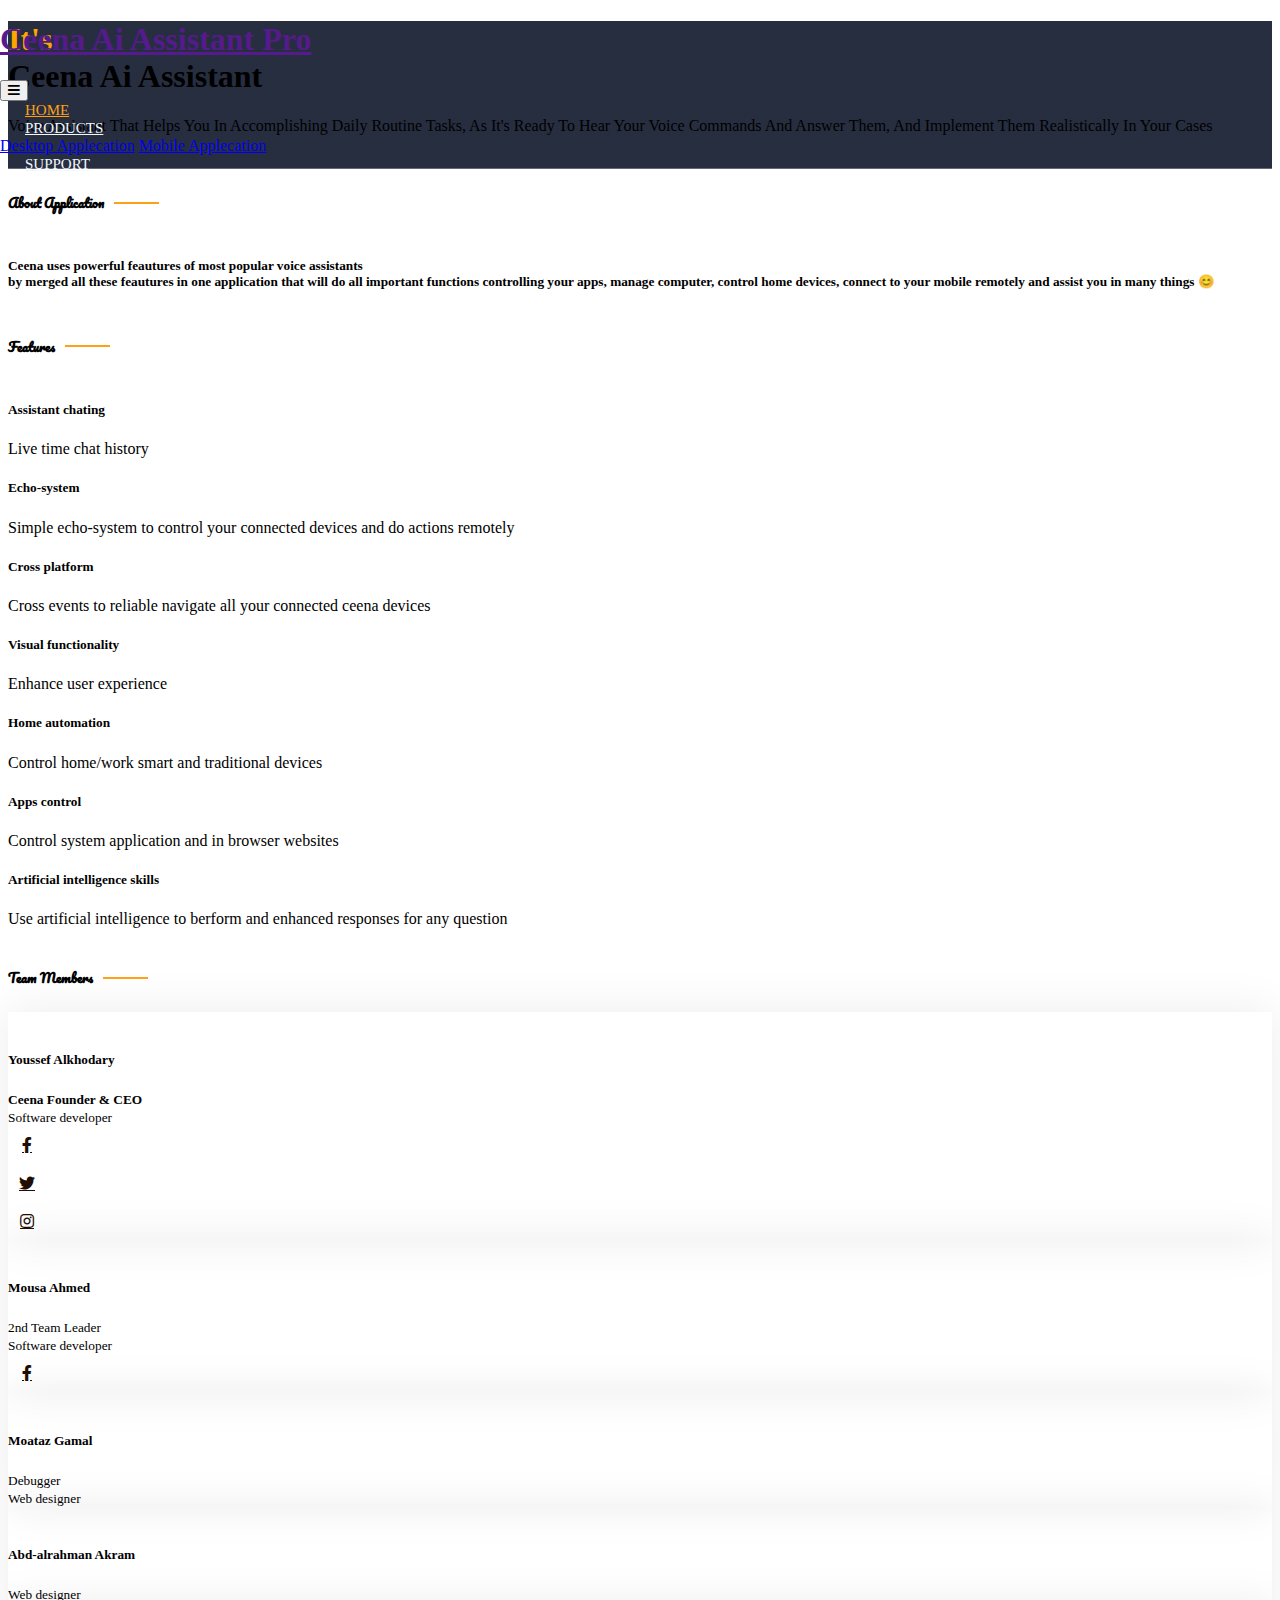
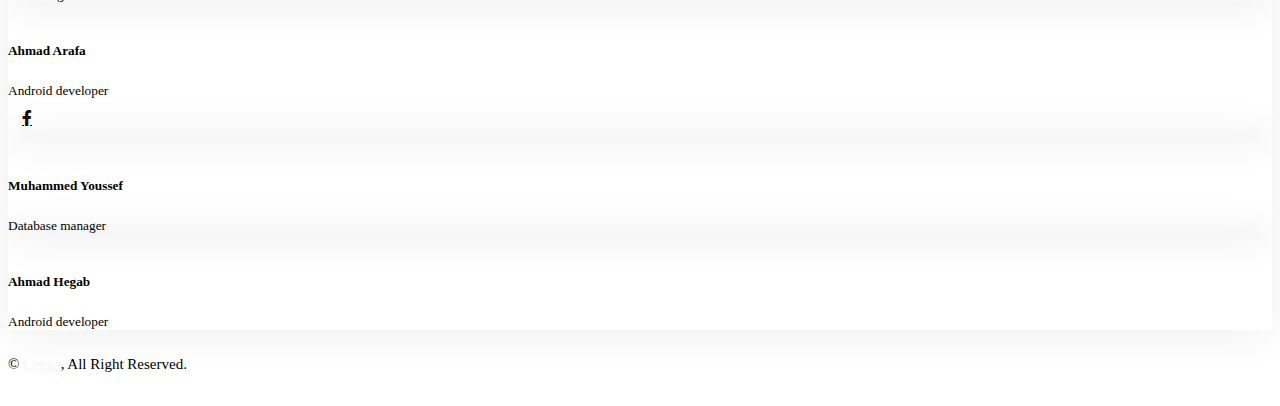
==== commit 15d96ebb: "Update index.html" ====
--- a/index.html
+++ b/index.html
@@ -172,7 +172,7 @@
                     <div class="col-lg-3 col-sm-6 wow fadeInUp" data-wow-delay="0.1s">
                         <div class="service-item rounded pt-3">
                             <div class="p-4">
-                                <h5>Live chat assistant</h5>
+                                <h5>Assistant chating</h5>
                                 <p>Live time chat history</p>
                             </div>
                         </div>
@@ -180,8 +180,8 @@
                     <div class="col-lg-3 col-sm-6 wow fadeInUp" data-wow-delay="0.3s">
                         <div class="service-item rounded pt-3">
                             <div class="p-4">
-                                <h5>Simple echo-system</h5>
-                                <p>SImple echo-system to reliable navigate all your connected ceena devices</p>
+                                <h5>Echo-system</h5>
+                                <p>Simple echo-system to control your connected devices and do actions remotely</p>
                             </div>
                         </div>
                     </div>
@@ -189,7 +189,7 @@
                         <div class="service-item rounded pt-3">
                             <div class="p-4">
                                 <h5>Cross platform</h5>
-                                <p>Cross events to control your connected devices and do actions remotely</p>
+                                <p>Cross events to reliable navigate all your connected ceena devices</p>
                             </div>
                         </div>
                     </div>
@@ -197,7 +197,7 @@
                         <div class="service-item rounded pt-3">
                             <div class="p-4">
                                 <h5>Visual functionality</h5>
-                                <p>Visual functionality to enhance user experience</p>
+                                <p>Enhance user experience</p>
                             </div>
                         </div>
                     </div>
@@ -205,7 +205,7 @@
                         <div class="service-item rounded pt-3">
                             <div class="p-4">
                                 <h5>Home automation</h5>
-                                <p>Control home/work devices</p>
+                                <p>Control home/work smart and traditional devices</p>
                             </div>
                         </div>
                     </div>
@@ -213,7 +213,7 @@
                         <div class="service-item rounded pt-3">
                             <div class="p-4">
                                 <h5>Apps control</h5>
-                                <p>Control system application and websites</p>
+                                <p>Control system application and in browser websites</p>
                             </div>
                         </div>
                     </div>
@@ -221,7 +221,7 @@
                         <div class="service-item rounded pt-3">
                             <div class="p-4">   
                                 <h5>Artificial intelligence skills</h5>
-                                <p>Use artificial intelligence skills to berform and enhance respnses for any quistion</p>
+                                <p>Use artificial intelligence to berform and enhanced responses for any question</p>
                             </div>
                         </div>
                     </div>
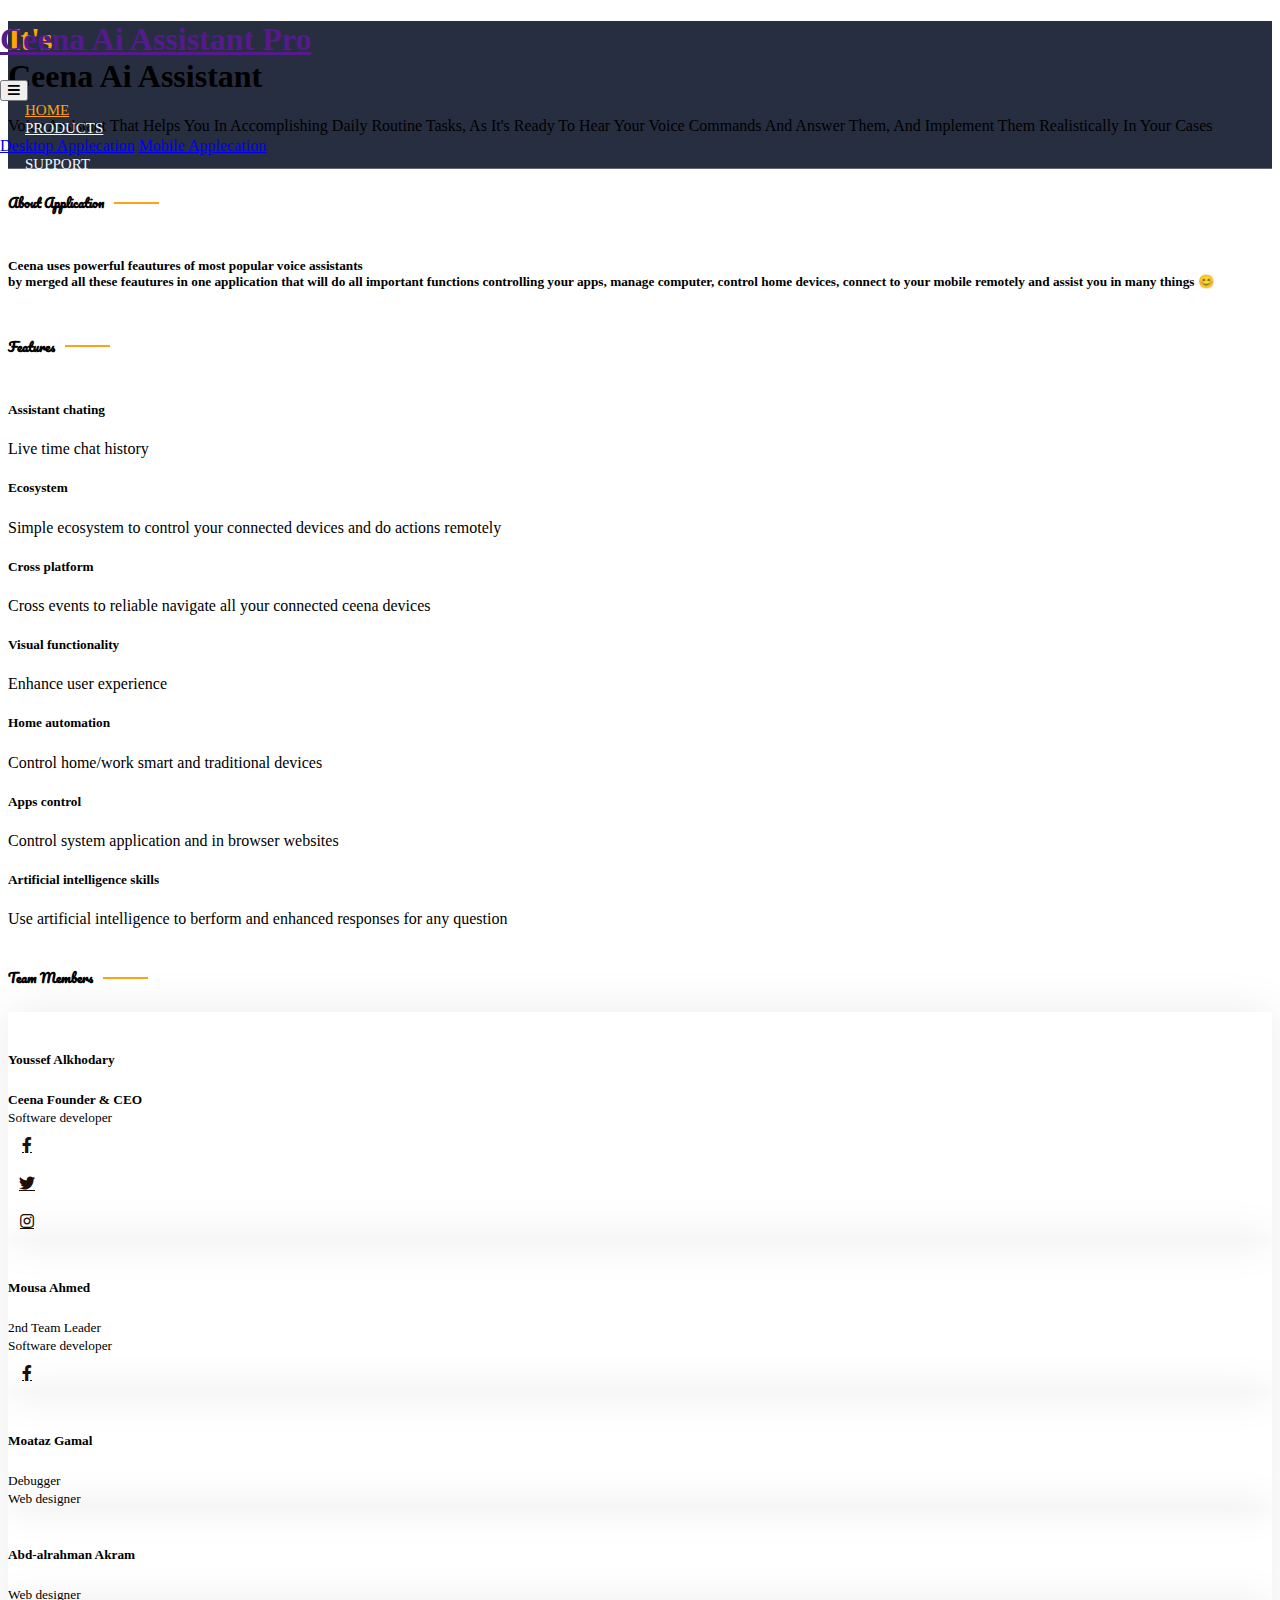
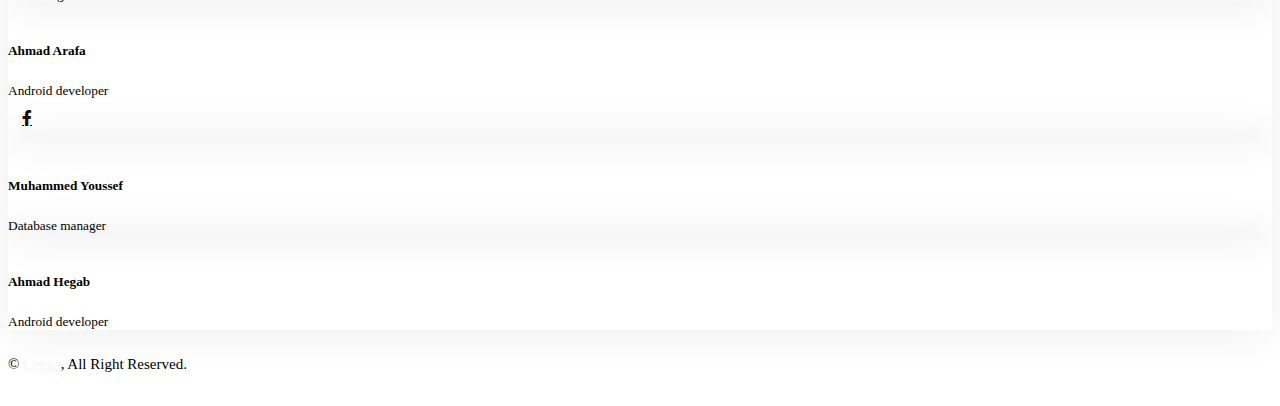
==== commit 0ccfd592: "1" ====
--- a/index.html
+++ b/index.html
@@ -79,52 +79,6 @@
         <!-- Navbar & Hero End -->
 
 
-        <!-- Service Start -->
-        <!-- <div class="container-xxl py-5">
-            <div class="container">
-                <div class="row g-4">
-                    <div class="col-lg-3 col-sm-6 wow fadeInUp" data-wow-delay="0.1s">
-                        <div class="service-item rounded pt-3">
-                            <div class="p-4"> -->
-                                <!-- <i class="fa fa-3x fa-user-tie text-primary mb-4"></i> -->
-                                <!-- <h5>Master Chefs</h5>
-                                <p>Easy To Use </p>
-                            </div>
-                        </div>
-                    </div>
-                    <div class="col-lg-3 col-sm-6 wow fadeInUp" data-wow-delay="0.3s">
-                        <div class="service-item rounded pt-3">
-                            <div class="p-4">
-                                 <i class="fa fa-3x fa-utensils text-primary mb-4"></i> -->
-                                <!-- <h5>Quality Food</h5>
-                                <p>Available</p>
-                            </div>
-                        </div>
-                    </div>
-                    <div class="col-lg-3 col-sm-6 wow fadeInUp" data-wow-delay="0.5s">
-                        <div class="service-item rounded pt-3">
-                            <div class="p-4"> -->
-                                <!-- <i class="fa fa-3x fa-cart-plus text-primary mb-4"></i> -->
-                                <!-- <h5>Online Order</h5>
-                                <p>Up To Date</p>
-                            </div>
-                        </div>
-                    </div>
-                    <div class="col-lg-3 col-sm-6 wow fadeInUp" data-wow-delay="0.7s">
-                        <div class="service-item rounded pt-3">
-                            <div class="p-4"> -->
-                                <!-- <i class="fa fa-3x fa-headset text-primary mb-4"></i> -->
-                                <!-- <h5>24/7 Service</h5>
-                                <p>Technical Support </p>
-                            </div>
-                        </div>
-                    </div>
-                </div>
-            </div>
-        </div> -->
-        <!-- Service End -->
-
-
         <!-- About Start -->
         <div class="container-xxl py-5">
             <div class="container">
@@ -135,27 +89,6 @@
                         <h5>Ceena uses powerful feautures of most popular voice assistants <br> by merged all these feautures in one application that will do all important functions
                             controlling your apps, manage computer, control home devices, connect to your mobile remotely and assist you in many things 😊
                         </h5>
-                        <!-- <div class="row g-4 mb-4">
-                            <div class="col-sm-6">
-                                <div class="d-flex align-items-center border-start border-5 border-primary px-3">
-                                    <h1 class="flex-shrink-0 display-5 text-primary mb-0" data-toggle="counter-up">15</h1>
-                                    <div class="ps-4">
-                                        <p class="mb-0">Years of</p>
-                                        <h6 class="text-uppercase mb-0">Experience</h6>
-                                    </div>
-                                </div>
-                            </div>
-                            <div class="col-sm-6">
-                                <div class="d-flex align-items-center border-start border-5 border-primary px-3">
-                                    <h1 class="flex-shrink-0 display-5 text-primary mb-0" data-toggle="counter-up">50</h1>
-                                    <div class="ps-4">
-                                        <p class="mb-0">Popular</p>
-                                        <h6 class="text-uppercase mb-0">Master Chefs</h6>
-                                    </div>
-                                </div>
-                            </div>
-                        </div> -->
-                        <!-- <a class="btn btn-primary py-3 px-5 mt-2" href="">Read More</a> -->
                     </div>
                 </div>
             </div>
@@ -180,8 +113,8 @@
                     <div class="col-lg-3 col-sm-6 wow fadeInUp" data-wow-delay="0.3s">
                         <div class="service-item rounded pt-3">
                             <div class="p-4">
-                                <h5>Echo-system</h5>
-                                <p>Simple echo-system to control your connected devices and do actions remotely</p>
+                                <h5>Ecosystem</h5>
+                                <p>Simple ecosystem to control your connected devices and do actions remotely</p>
                             </div>
                         </div>
                     </div>
@@ -229,417 +162,6 @@
             </div>
         </div>
         <!-- Service End -->
-
-
-        <!-- Menu Start -->
-        <!-- <div class="container-xxl py-5">
-            <div class="container">
-                <div class="text-center wow fadeInUp" data-wow-delay="0.1s">
-                    <h5 class="section-title ff-secondary text-center text-primary fw-normal">Food Menu</h5>
-                    <h1 class="mb-5">Most Popular Items</h1>
-                </div>
-                <div class="tab-class text-center wow fadeInUp" data-wow-delay="0.1s">
-                    <ul class="nav nav-pills d-inline-flex justify-content-center border-bottom mb-5">
-                        <li class="nav-item">
-                            <a class="d-flex align-items-center text-start mx-3 ms-0 pb-3 active" data-bs-toggle="pill" href="#tab-1">
-                                <i class="fa fa-coffee fa-2x text-primary"></i>
-                                <div class="ps-3">
-                                    <small class="text-body">Popular</small>
-                                    <h6 class="mt-n1 mb-0">Breakfast</h6>
-                                </div>
-                            </a>
-                        </li>
-                        <li class="nav-item">
-                            <a class="d-flex align-items-center text-start mx-3 pb-3" data-bs-toggle="pill" href="#tab-2">
-                                <i class="fa fa-hamburger fa-2x text-primary"></i>
-                                <div class="ps-3">
-                                    <small class="text-body">Special</small>
-                                    <h6 class="mt-n1 mb-0">Launch</h6>
-                                </div>
-                            </a>
-                        </li>
-                        <li class="nav-item">
-                            <a class="d-flex align-items-center text-start mx-3 me-0 pb-3" data-bs-toggle="pill" href="#tab-3">
-                                <i class="fa fa-utensils fa-2x text-primary"></i>
-                                <div class="ps-3">
-                                    <small class="text-body">Lovely</small>
-                                    <h6 class="mt-n1 mb-0">Dinner</h6>
-                                </div>
-                            </a>
-                        </li>
-                    </ul>
-                    <div class="tab-content">
-                        <div id="tab-1" class="tab-pane fade show p-0 active">
-                            <div class="row g-4">
-                                <div class="col-lg-6">
-                                    <div class="d-flex align-items-center">
-                                        <img class="flex-shrink-0 img-fluid rounded" src="img/menu-1.jpg" alt="" style="width: 80px;">
-                                        <div class="w-100 d-flex flex-column text-start ps-4">
-                                            <h5 class="d-flex justify-content-between border-bottom pb-2">
-                                                <span>Chicken Burger</span>
-                                                <span class="text-primary">$115</span>
-                                            </h5>
-                                            <small class="fst-italic">Ipsum ipsum clita erat amet dolor justo diam</small>
-                                        </div>
-                                    </div>
-                                </div>
-                                <div class="col-lg-6">
-                                    <div class="d-flex align-items-center">
-                                        <img class="flex-shrink-0 img-fluid rounded" src="img/menu-2.jpg" alt="" style="width: 80px;">
-                                        <div class="w-100 d-flex flex-column text-start ps-4">
-                                            <h5 class="d-flex justify-content-between border-bottom pb-2">
-                                                <span>Chicken Burger</span>
-                                                <span class="text-primary">$115</span>
-                                            </h5>
-                                            <small class="fst-italic">Ipsum ipsum clita erat amet dolor justo diam</small>
-                                        </div>
-                                    </div>
-                                </div>
-                                <div class="col-lg-6">
-                                    <div class="d-flex align-items-center">
-                                        <img class="flex-shrink-0 img-fluid rounded" src="img/menu-3.jpg" alt="" style="width: 80px;">
-                                        <div class="w-100 d-flex flex-column text-start ps-4">
-                                            <h5 class="d-flex justify-content-between border-bottom pb-2">
-                                                <span>Chicken Burger</span>
-                                                <span class="text-primary">$115</span>
-                                            </h5>
-                                            <small class="fst-italic">Ipsum ipsum clita erat amet dolor justo diam</small>
-                                        </div>
-                                    </div>
-                                </div>
-                                <div class="col-lg-6">
-                                    <div class="d-flex align-items-center">
-                                        <img class="flex-shrink-0 img-fluid rounded" src="img/menu-4.jpg" alt="" style="width: 80px;">
-                                        <div class="w-100 d-flex flex-column text-start ps-4">
-                                            <h5 class="d-flex justify-content-between border-bottom pb-2">
-                                                <span>Chicken Burger</span>
-                                                <span class="text-primary">$115</span>
-                                            </h5>
-                                            <small class="fst-italic">Ipsum ipsum clita erat amet dolor justo diam</small>
-                                        </div>
-                                    </div>
-                                </div>
-                                <div class="col-lg-6">
-                                    <div class="d-flex align-items-center">
-                                        <img class="flex-shrink-0 img-fluid rounded" src="img/menu-5.jpg" alt="" style="width: 80px;">
-                                        <div class="w-100 d-flex flex-column text-start ps-4">
-                                            <h5 class="d-flex justify-content-between border-bottom pb-2">
-                                                <span>Chicken Burger</span>
-                                                <span class="text-primary">$115</span>
-                                            </h5>
-                                            <small class="fst-italic">Ipsum ipsum clita erat amet dolor justo diam</small>
-                                        </div>
-                                    </div>
-                                </div>
-                                <div class="col-lg-6">
-                                    <div class="d-flex align-items-center">
-                                        <img class="flex-shrink-0 img-fluid rounded" src="img/menu-6.jpg" alt="" style="width: 80px;">
-                                        <div class="w-100 d-flex flex-column text-start ps-4">
-                                            <h5 class="d-flex justify-content-between border-bottom pb-2">
-                                                <span>Chicken Burger</span>
-                                                <span class="text-primary">$115</span>
-                                            </h5>
-                                            <small class="fst-italic">Ipsum ipsum clita erat amet dolor justo diam</small>
-                                        </div>
-                                    </div>
-                                </div>
-                                <div class="col-lg-6">
-                                    <div class="d-flex align-items-center">
-                                        <img class="flex-shrink-0 img-fluid rounded" src="img/menu-7.jpg" alt="" style="width: 80px;">
-                                        <div class="w-100 d-flex flex-column text-start ps-4">
-                                            <h5 class="d-flex justify-content-between border-bottom pb-2">
-                                                <span>Chicken Burger</span>
-                                                <span class="text-primary">$115</span>
-                                            </h5>
-                                            <small class="fst-italic">Ipsum ipsum clita erat amet dolor justo diam</small>
-                                        </div>
-                                    </div>
-                                </div>
-                                <div class="col-lg-6">
-                                    <div class="d-flex align-items-center">
-                                        <img class="flex-shrink-0 img-fluid rounded" src="img/menu-8.jpg" alt="" style="width: 80px;">
-                                        <div class="w-100 d-flex flex-column text-start ps-4">
-                                            <h5 class="d-flex justify-content-between border-bottom pb-2">
-                                                <span>Chicken Burger</span>
-                                                <span class="text-primary">$115</span>
-                                            </h5>
-                                            <small class="fst-italic">Ipsum ipsum clita erat amet dolor justo diam</small>
-                                        </div>
-                                    </div>
-                                </div>
-                            </div>
-                        </div>
-                        <div id="tab-2" class="tab-pane fade show p-0">
-                            <div class="row g-4">
-                                <div class="col-lg-6">
-                                    <div class="d-flex align-items-center">
-                                        <img class="flex-shrink-0 img-fluid rounded" src="img/menu-1.jpg" alt="" style="width: 80px;">
-                                        <div class="w-100 d-flex flex-column text-start ps-4">
-                                            <h5 class="d-flex justify-content-between border-bottom pb-2">
-                                                <span>Chicken Burger</span>
-                                                <span class="text-primary">$115</span>
-                                            </h5>
-                                            <small class="fst-italic">Ipsum ipsum clita erat amet dolor justo diam</small>
-                                        </div>
-                                    </div>
-                                </div>
-                                <div class="col-lg-6">
-                                    <div class="d-flex align-items-center">
-                                        <img class="flex-shrink-0 img-fluid rounded" src="img/menu-2.jpg" alt="" style="width: 80px;">
-                                        <div class="w-100 d-flex flex-column text-start ps-4">
-                                            <h5 class="d-flex justify-content-between border-bottom pb-2">
-                                                <span>Chicken Burger</span>
-                                                <span class="text-primary">$115</span>
-                                            </h5>
-                                            <small class="fst-italic">Ipsum ipsum clita erat amet dolor justo diam</small>
-                                        </div>
-                                    </div>
-                                </div>
-                                <div class="col-lg-6">
-                                    <div class="d-flex align-items-center">
-                                        <img class="flex-shrink-0 img-fluid rounded" src="img/menu-3.jpg" alt="" style="width: 80px;">
-                                        <div class="w-100 d-flex flex-column text-start ps-4">
-                                            <h5 class="d-flex justify-content-between border-bottom pb-2">
-                                                <span>Chicken Burger</span>
-                                                <span class="text-primary">$115</span>
-                                            </h5>
-                                            <small class="fst-italic">Ipsum ipsum clita erat amet dolor justo diam</small>
-                                        </div>
-                                    </div>
-                                </div>
-                                <div class="col-lg-6">
-                                    <div class="d-flex align-items-center">
-                                        <img class="flex-shrink-0 img-fluid rounded" src="img/menu-4.jpg" alt="" style="width: 80px;">
-                                        <div class="w-100 d-flex flex-column text-start ps-4">
-                                            <h5 class="d-flex justify-content-between border-bottom pb-2">
-                                                <span>Chicken Burger</span>
-                                                <span class="text-primary">$115</span>
-                                            </h5>
-                                            <small class="fst-italic">Ipsum ipsum clita erat amet dolor justo diam</small>
-                                        </div>
-                                    </div>
-                                </div>
-                                <div class="col-lg-6">
-                                    <div class="d-flex align-items-center">
-                                        <img class="flex-shrink-0 img-fluid rounded" src="img/menu-5.jpg" alt="" style="width: 80px;">
-                                        <div class="w-100 d-flex flex-column text-start ps-4">
-                                            <h5 class="d-flex justify-content-between border-bottom pb-2">
-                                                <span>Chicken Burger</span>
-                                                <span class="text-primary">$115</span>
-                                            </h5>
-                                            <small class="fst-italic">Ipsum ipsum clita erat amet dolor justo diam</small>
-                                        </div>
-                                    </div>
-                                </div>
-                                <div class="col-lg-6">
-                                    <div class="d-flex align-items-center">
-                                        <img class="flex-shrink-0 img-fluid rounded" src="img/menu-6.jpg" alt="" style="width: 80px;">
-                                        <div class="w-100 d-flex flex-column text-start ps-4">
-                                            <h5 class="d-flex justify-content-between border-bottom pb-2">
-                                                <span>Chicken Burger</span>
-                                                <span class="text-primary">$115</span>
-                                            </h5>
-                                            <small class="fst-italic">Ipsum ipsum clita erat amet dolor justo diam</small>
-                                        </div>
-                                    </div>
-                                </div>
-                                <div class="col-lg-6">
-                                    <div class="d-flex align-items-center">
-                                        <img class="flex-shrink-0 img-fluid rounded" src="img/menu-7.jpg" alt="" style="width: 80px;">
-                                        <div class="w-100 d-flex flex-column text-start ps-4">
-                                            <h5 class="d-flex justify-content-between border-bottom pb-2">
-                                                <span>Chicken Burger</span>
-                                                <span class="text-primary">$115</span>
-                                            </h5>
-                                            <small class="fst-italic">Ipsum ipsum clita erat amet dolor justo diam</small>
-                                        </div>
-                                    </div>
-                                </div>
-                                <div class="col-lg-6">
-                                    <div class="d-flex align-items-center">
-                                        <img class="flex-shrink-0 img-fluid rounded" src="img/menu-8.jpg" alt="" style="width: 80px;">
-                                        <div class="w-100 d-flex flex-column text-start ps-4">
-                                            <h5 class="d-flex justify-content-between border-bottom pb-2">
-                                                <span>Chicken Burger</span>
-                                                <span class="text-primary">$115</span>
-                                            </h5>
-                                            <small class="fst-italic">Ipsum ipsum clita erat amet dolor justo diam</small>
-                                        </div>
-                                    </div>
-                                </div>
-                            </div>
-                        </div>
-                        <div id="tab-3" class="tab-pane fade show p-0">
-                            <div class="row g-4">
-                                <div class="col-lg-6">
-                                    <div class="d-flex align-items-center">
-                                        <img class="flex-shrink-0 img-fluid rounded" src="img/menu-1.jpg" alt="" style="width: 80px;">
-                                        <div class="w-100 d-flex flex-column text-start ps-4">
-                                            <h5 class="d-flex justify-content-between border-bottom pb-2">
-                                                <span>Chicken Burger</span>
-                                                <span class="text-primary">$115</span>
-                                            </h5>
-                                            <small class="fst-italic">Ipsum ipsum clita erat amet dolor justo diam</small>
-                                        </div>
-                                    </div>
-                                </div>
-                                <div class="col-lg-6">
-                                    <div class="d-flex align-items-center">
-                                        <img class="flex-shrink-0 img-fluid rounded" src="img/menu-2.jpg" alt="" style="width: 80px;">
-                                        <div class="w-100 d-flex flex-column text-start ps-4">
-                                            <h5 class="d-flex justify-content-between border-bottom pb-2">
-                                                <span>Chicken Burger</span>
-                                                <span class="text-primary">$115</span>
-                                            </h5>
-                                            <small class="fst-italic">Ipsum ipsum clita erat amet dolor justo diam</small>
-                                        </div>
-                                    </div>
-                                </div>
-                                <div class="col-lg-6">
-                                    <div class="d-flex align-items-center">
-                                        <img class="flex-shrink-0 img-fluid rounded" src="img/menu-3.jpg" alt="" style="width: 80px;">
-                                        <div class="w-100 d-flex flex-column text-start ps-4">
-                                            <h5 class="d-flex justify-content-between border-bottom pb-2">
-                                                <span>Chicken Burger</span>
-                                                <span class="text-primary">$115</span>
-                                            </h5>
-                                            <small class="fst-italic">Ipsum ipsum clita erat amet dolor justo diam</small>
-                                        </div>
-                                    </div>
-                                </div>
-                                <div class="col-lg-6">
-                                    <div class="d-flex align-items-center">
-                                        <img class="flex-shrink-0 img-fluid rounded" src="img/menu-4.jpg" alt="" style="width: 80px;">
-                                        <div class="w-100 d-flex flex-column text-start ps-4">
-                                            <h5 class="d-flex justify-content-between border-bottom pb-2">
-                                                <span>Chicken Burger</span>
-                                                <span class="text-primary">$115</span>
-                                            </h5>
-                                            <small class="fst-italic">Ipsum ipsum clita erat amet dolor justo diam</small>
-                                        </div>
-                                    </div>
-                                </div>
-                                <div class="col-lg-6">
-                                    <div class="d-flex align-items-center">
-                                        <img class="flex-shrink-0 img-fluid rounded" src="img/menu-5.jpg" alt="" style="width: 80px;">
-                                        <div class="w-100 d-flex flex-column text-start ps-4">
-                                            <h5 class="d-flex justify-content-between border-bottom pb-2">
-                                                <span>Chicken Burger</span>
-                                                <span class="text-primary">$115</span>
-                                            </h5>
-                                            <small class="fst-italic">Ipsum ipsum clita erat amet dolor justo diam</small>
-                                        </div>
-                                    </div>
-                                </div>
-                                <div class="col-lg-6">
-                                    <div class="d-flex align-items-center">
-                                        <img class="flex-shrink-0 img-fluid rounded" src="img/menu-6.jpg" alt="" style="width: 80px;">
-                                        <div class="w-100 d-flex flex-column text-start ps-4">
-                                            <h5 class="d-flex justify-content-between border-bottom pb-2">
-                                                <span>Chicken Burger</span>
-                                                <span class="text-primary">$115</span>
-                                            </h5>
-                                            <small class="fst-italic">Ipsum ipsum clita erat amet dolor justo diam</small>
-                                        </div>
-                                    </div>
-                                </div>
-                                <div class="col-lg-6">
-                                    <div class="d-flex align-items-center">
-                                        <img class="flex-shrink-0 img-fluid rounded" src="img/menu-7.jpg" alt="" style="width: 80px;">
-                                        <div class="w-100 d-flex flex-column text-start ps-4">
-                                            <h5 class="d-flex justify-content-between border-bottom pb-2">
-                                                <span>Chicken Burger</span>
-                                                <span class="text-primary">$115</span>
-                                            </h5>
-                                            <small class="fst-italic">Ipsum ipsum clita erat amet dolor justo diam</small>
-                                        </div>
-                                    </div>
-                                </div>
-                                <div class="col-lg-6">
-                                    <div class="d-flex align-items-center">
-                                        <img class="flex-shrink-0 img-fluid rounded" src="img/menu-8.jpg" alt="" style="width: 80px;">
-                                        <div class="w-100 d-flex flex-column text-start ps-4">
-                                            <h5 class="d-flex justify-content-between border-bottom pb-2">
-                                                <span>Chicken Burger</span>
-                                                <span class="text-primary">$115</span>
-                                            </h5>
-                                            <small class="fst-italic">Ipsum ipsum clita erat amet dolor justo diam</small>
-                                        </div>
-                                    </div>
-                                </div>
-                            </div>
-                        </div>
-                    </div>
-                </div>
-            </div>
-        </div> -->
-        <!-- Menu End -->
-
-
-        <!-- Reservation Start
-        <div class="container-xxl py-5 px-0 wow fadeInUp" data-wow-delay="0.1s">
-            <div class="row g-0">
-                <div class="col-md-6">
-                    <div class="video">
-                        <button type="button" class="btn-play" data-bs-toggle="modal" data-src="https://www.youtube.com/embed/DWRcNpR6Kdc" data-bs-target="#videoModal">
-                            <span></span>
-                        </button>
-                    </div>
-                </div>
-                <div class="col-md-6 bg-dark d-flex align-items-center">
-                    <div class="p-5 wow fadeInUp" data-wow-delay="0.2s">
-                        <h5 class="section-title ff-secondary text-start text-primary fw-normal">Support</h5>
-                        <h1 class="text-white mb-4">Report for any BUGs</h1>
-                        <h3 class="text-white mb-4">Feel free telling us</h3>
-
-                        <form>
-                            <div class="row g-3">
-                                <div class="col-md-6">
-                                    <div class="form-floating">
-                                        <input type="text" class="form-control" id="name" placeholder="Your Name">
-                                        <label for="name">Your Name</label>
-                                    </div>
-                                </div> -->
-                                <!-- <div class="col-md-6">
-                                    <div class="form-floating">
-                                        <input type="email" class="form-control" id="email" placeholder="Your Email">
-                                        <label for="email">Your Email</label>
-                                    </div>
-                                </div> -->
-                                <!-- <div class="col-12">
-                                    <div class="form-floating">
-                                        <textarea class="form-control" placeholder="What's Your Opinion!" id="message" style="height: 100px"></textarea>
-                                        <label for="message">What's Your Opinion!</label>
-                                    </div>
-                                </div>
-                                <div class="col-12">
-                                    <button class="btn btn-primary w-100 py-3" type="submit"><a href="https://docs.google.com/forms/d/e/1FAIpQLScYQxZ5MbnP3hbockr7GQFunUAbJuJKSG3CumsVgLO88qg5kQ/viewform" class="SendBtn" target="blank">Report</a></button>
-                                </div>
-                            </div>
-                        </form>
-                    </div>
-                </div>
-            </div>
-        </div> -->
-
-        <!-- <div class="modal fade" id="videoModal" tabindex="-1" aria-labelledby="exampleModalLabel" aria-hidden="true">
-            <div class="modal-dialog">
-                <div class="modal-content rounded-0">
-                    <div class="modal-header">
-                         <h5 class="modal-title" id="exampleModalLabel">Youtube Video</h5> -->
-                        <!-- <button type="button" class="btn-close" data-bs-dismiss="modal" aria-label="Close"></button> -->
-                    <!-- </div>
-                    <div class="modal-body"> -->
-                        <!-- 16:9 aspect ratio -->
-                        <!-- <div class="ratio ratio-16x9"> -->
-                            <!-- <iframe class="embed-responsive-item" src="" id="video" allowfullscreen allowscriptaccess="always"
-                                allow="autoplay"></iframe> -->
-                        <!-- </div>
-                    </div>
-                </div>
-            </div>
-        </div> -->
-        <!-- Reservation Start -->
 
 
         <!-- Team Start -->
@@ -752,107 +274,10 @@
             </div>
         </div>
         <!-- Team End -->
-
-
-        <!-- Testimonial Start -->
-        <!-- <div class="container-xxl py-5 wow fadeInUp" data-wow-delay="0.1s">
-            <div class="container">
-                <div class="text-center">
-                    <h5 class="section-title ff-secondary text-center text-primary fw-normal">Testimonial</h5>
-                    <h1 class="mb-5">Our Clients Say!!!</h1>
-                </div>
-                <div class="owl-carousel testimonial-carousel">
-                    <div class="testimonial-item bg-transparent border rounded p-4">
-                        <i class="fa fa-quote-left fa-2x text-primary mb-3"></i>
-                        <p>Dolor et eos labore, stet justo sed est sed. Diam sed sed dolor stet amet eirmod eos labore diam</p>
-                        <div class="d-flex align-items-center">
-                            <img class="img-fluid flex-shrink-0 rounded-circle" src="img/testimonial-1.jpg" style="width: 50px; height: 50px;">
-                            <div class="ps-3">
-                                <h5 class="mb-1">Client Name</h5>
-                                <small>Profession</small>
-                            </div>
-                        </div>
-                    </div>
-                    <div class="testimonial-item bg-transparent border rounded p-4">
-                        <i class="fa fa-quote-left fa-2x text-primary mb-3"></i>
-                        <p>Dolor et eos labore, stet justo sed est sed. Diam sed sed dolor stet amet eirmod eos labore diam</p>
-                        <div class="d-flex align-items-center">
-                            <img class="img-fluid flex-shrink-0 rounded-circle" src="img/testimonial-2.jpg" style="width: 50px; height: 50px;">
-                            <div class="ps-3">
-                                <h5 class="mb-1">Client Name</h5>
-                                <small>Profession</small>
-                            </div>
-                        </div>
-                    </div>
-                    <div class="testimonial-item bg-transparent border rounded p-4">
-                        <i class="fa fa-quote-left fa-2x text-primary mb-3"></i>
-                        <p>Dolor et eos labore, stet justo sed est sed. Diam sed sed dolor stet amet eirmod eos labore diam</p>
-                        <div class="d-flex align-items-center">
-                            <img class="img-fluid flex-shrink-0 rounded-circle" src="img/testimonial-3.jpg" style="width: 50px; height: 50px;">
-                            <div class="ps-3">
-                                <h5 class="mb-1">Client Name</h5>
-                                <small>Profession</small>
-                            </div>
-                        </div>
-                    </div>
-                    <div class="testimonial-item bg-transparent border rounded p-4">
-                        <i class="fa fa-quote-left fa-2x text-primary mb-3"></i>
-                        <p>Dolor et eos labore, stet justo sed est sed. Diam sed sed dolor stet amet eirmod eos labore diam</p>
-                        <div class="d-flex align-items-center">
-                            <img class="img-fluid flex-shrink-0 rounded-circle" src="img/testimonial-4.jpg" style="width: 50px; height: 50px;">
-                            <div class="ps-3">
-                                <h5 class="mb-1">Client Name</h5>
-                                <small>Profession</small>
-                            </div>
-                        </div>
-                    </div>
-                </div>
-            </div>
-        </div>
-         <-- Testimonial End -->
         
 
         <!-- Footer Start -->
          <div class="container-fluid bg-dark text-light footer pt-5 mt-5 wow fadeIn" data-wow-delay="0.1s">
-            <!-- <div class="container py-5">
-                <div class="row g-5">
-                    <div class="col-lg-3 col-md-6">
-                        <h4 class="section-title ff-secondary text-start text-primary fw-normal mb-4">Company</h4>
-                        <a class="btn btn-link" href="">About Us</a>
-                        <a class="btn btn-link" href="">Contact Us</a>
-                        <a class="btn btn-link" href="">Reservation</a>
-                        <a class="btn btn-link" href="">Privacy Policy</a>
-                        <a class="btn btn-link" href="">Terms & Condition</a>
-                    </div>
-                    <div class="col-lg-3 col-md-6">
-                        <h4 class="section-title ff-secondary text-start text-primary fw-normal mb-4">Contact</h4>
-                        <p class="mb-2"><i class="fa fa-map-marker-alt me-3"></i>DTU</p>
-                        <p class="mb-2"><i class="fa fa-phone-alt me-3"></i>Not Available</p>
-                        <p class="mb-2"><i class="fa fa-envelope me-3"></i>Not Available</p>
-                        <div class="d-flex pt-2">
-                            <a class="btn btn-outline-light btn-social" href=""><i class="fab fa-twitter"></i></a>
-                            <a class="btn btn-outline-light btn-social" href=""><i class="fab fa-facebook-f"></i></a>
-                            <a class="btn btn-outline-light btn-social" href=""><i class="fab fa-youtube"></i></a>
-                            <a class="btn btn-outline-light btn-social" href=""><i class="fab fa-linkedin-in"></i></a>
-                        </div>
-                    </div>
-                     <div class="col-lg-3 col-md-6">
-                        <h4 class="section-title ff-secondary text-start text-primary fw-normal mb-4">Opening</h4>
-                        <h5 class="text-light fw-normal">Monday - Saturday</h5>
-                        <p>09AM - 09PM</p>
-                        <h5 class="text-light fw-normal">Sunday</h5>
-                        <p>10AM - 08PM</p>
-                    </div>
-                    <div class="col-lg-3 col-md-6">
-                        <h4 class="section-title ff-secondary text-start text-primary fw-normal mb-4">Newsletter</h4>
-                        <p>Dolor amet sit justo amet elitr clita ipsum elitr est.</p>
-                        <div class="position-relative mx-auto" style="max-width: 400px;">
-                            <input class="form-control border-primary w-100 py-3 ps-4 pe-5" type="text" placeholder="Your email">
-                            <button type="button" class="btn btn-primary py-2 position-absolute top-0 end-0 mt-2 me-2">SignUp</button>
-                        </div>
-                    </div>
-                </div>
-            </div> -->
             <div class="container">
                 <div class="copyright">
                     <div class="col-md-6 text-center text-md-start mb-3 mb-md-0">
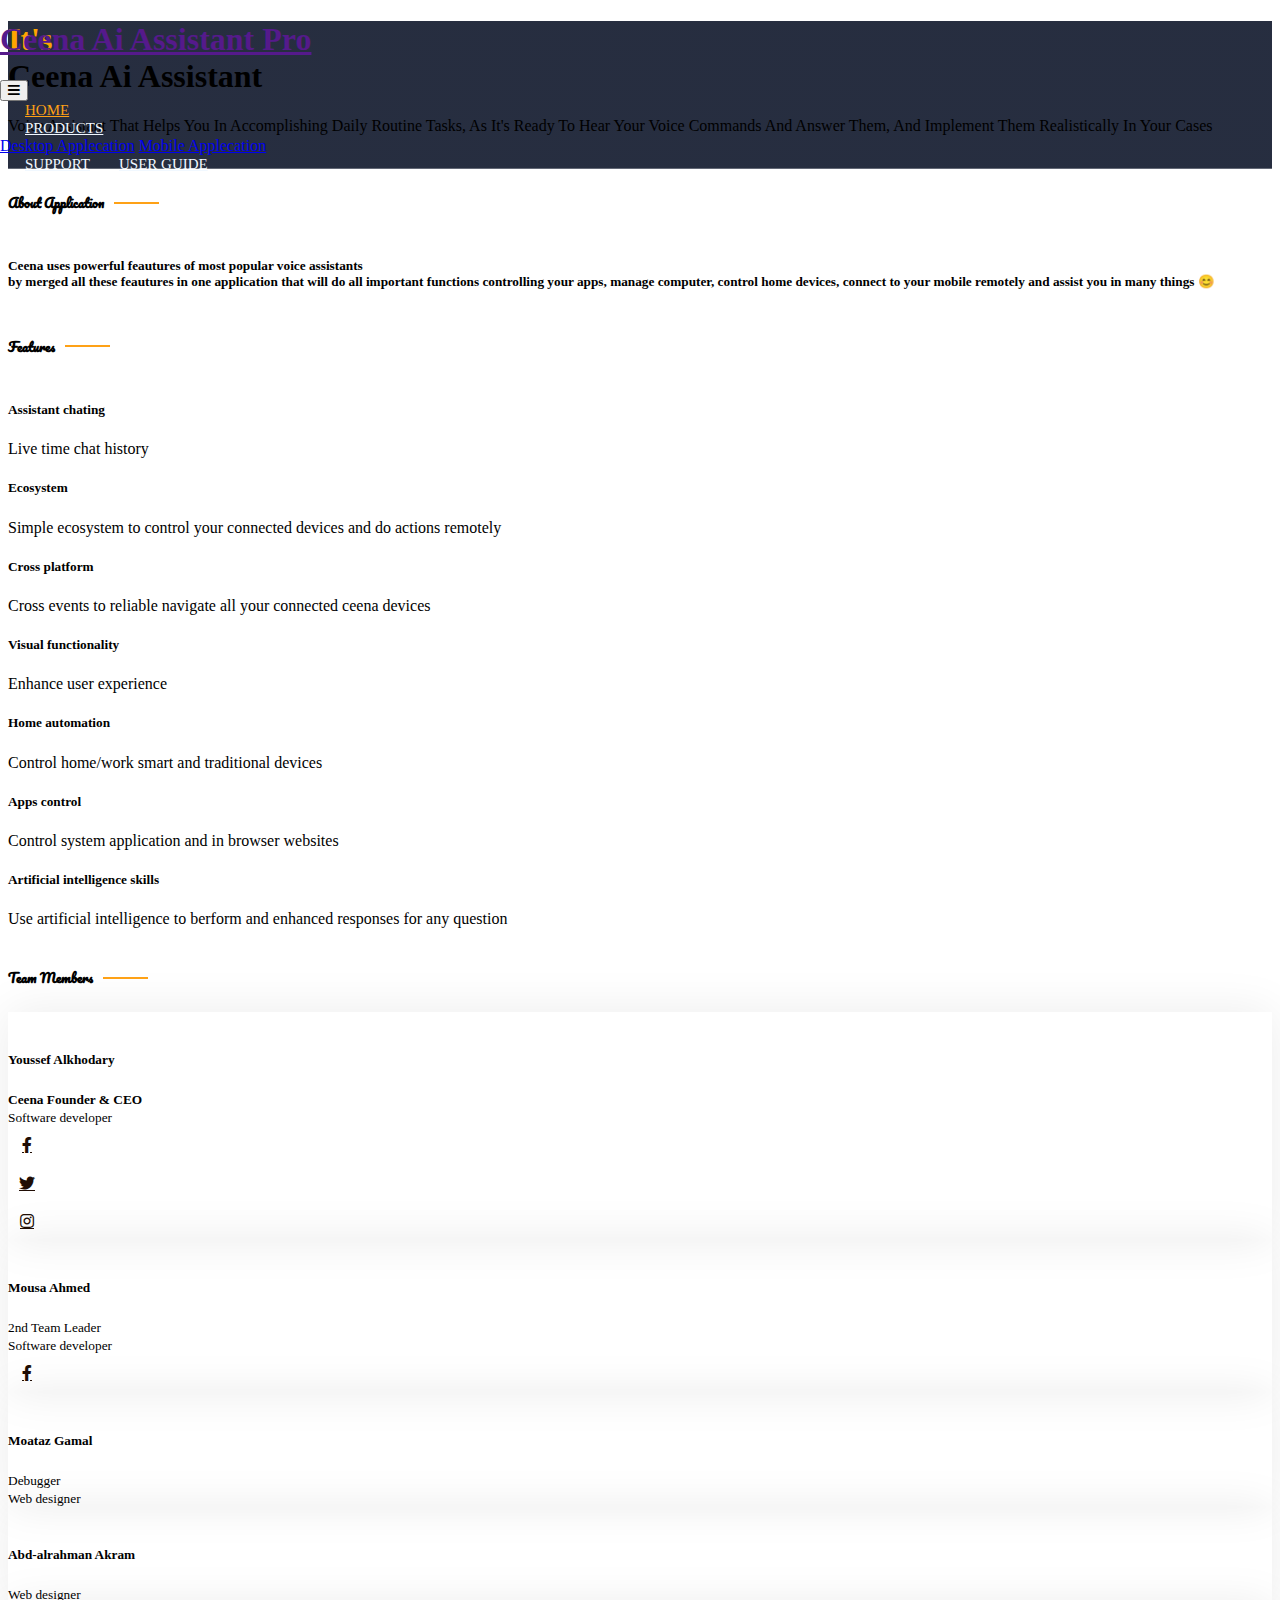
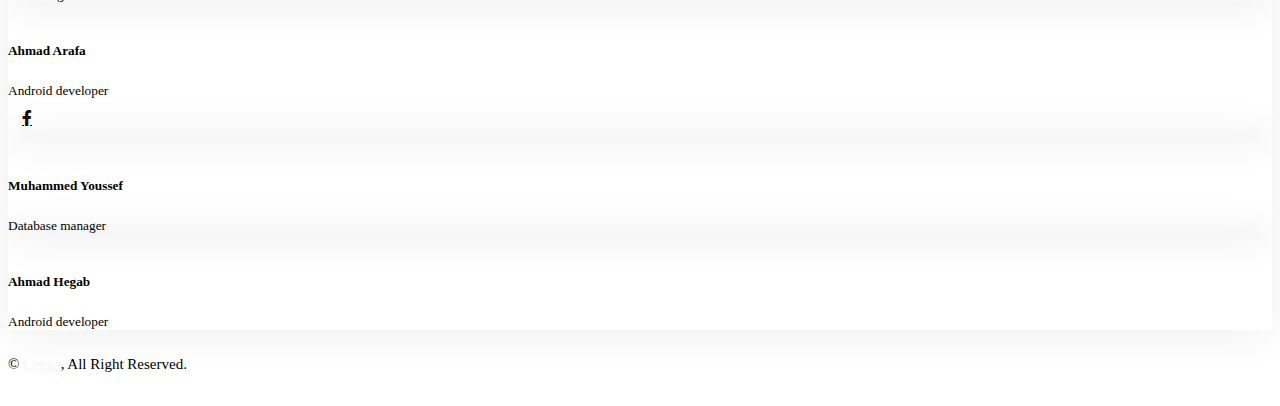
==== commit d9cbfe58: "NewUpdate" ====
--- a/index.html
+++ b/index.html
@@ -48,7 +48,6 @@
                 <div class="collapse navbar-collapse" id="navbarCollapse">
                     <div class="navbar-nav ms-auto py-0 pe-4">
                         <a href="index.html" class="nav-item nav-link active">Home</a>
-                        <!-- <a href="about.html" class="nav-item nav-link">About</a> -->
                         <!-- <a href="menu.html" class="nav-item nav-link">Menu</a> -->
                         <div class="nav-item dropdown">
                             <a href="#" class="nav-link dropdown-toggle" data-bs-toggle="dropdown">Products</a>
@@ -58,6 +57,8 @@
                             </div>
                         </div>
                         <a href="support.html" class="nav-item nav-link">Support</a>
+                        <a href="User Guide.html" class="nav-item nav-link">User Guide</a>
+
                     </div>
                 </div>
             </nav>
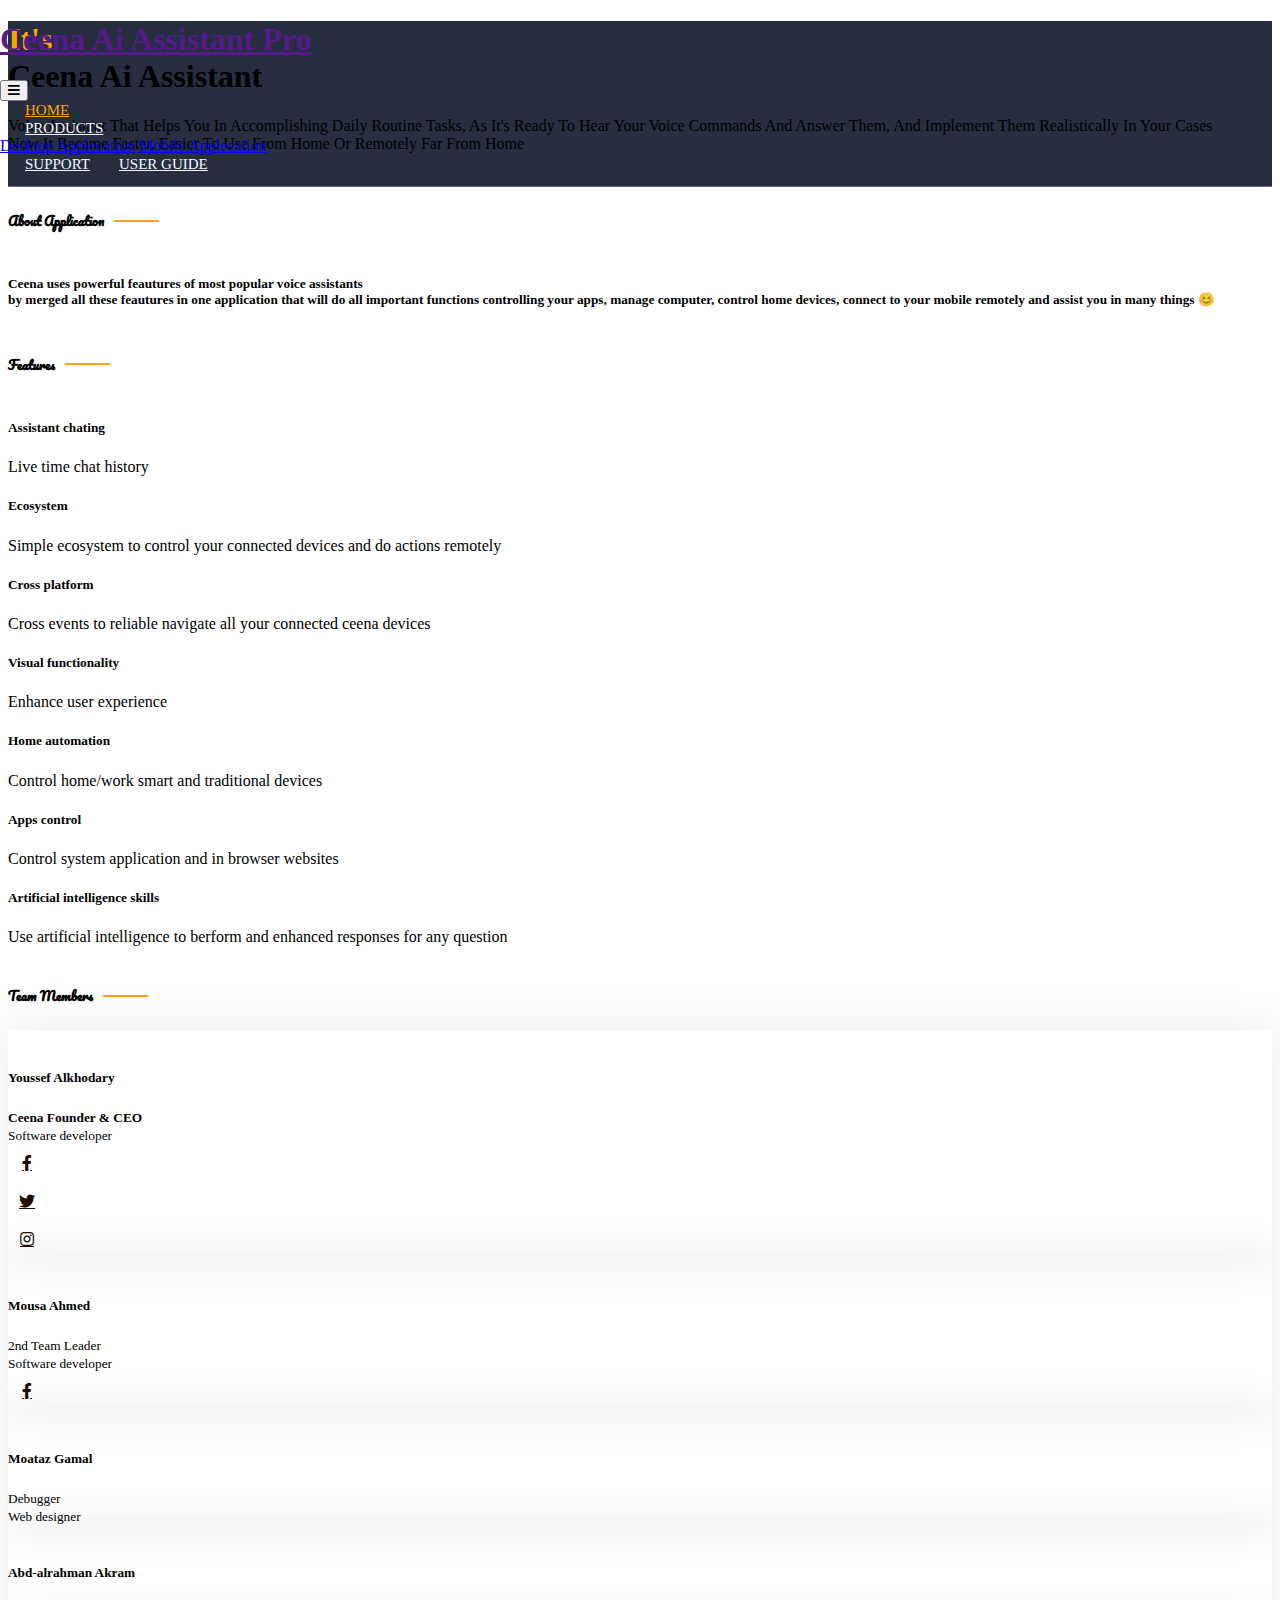
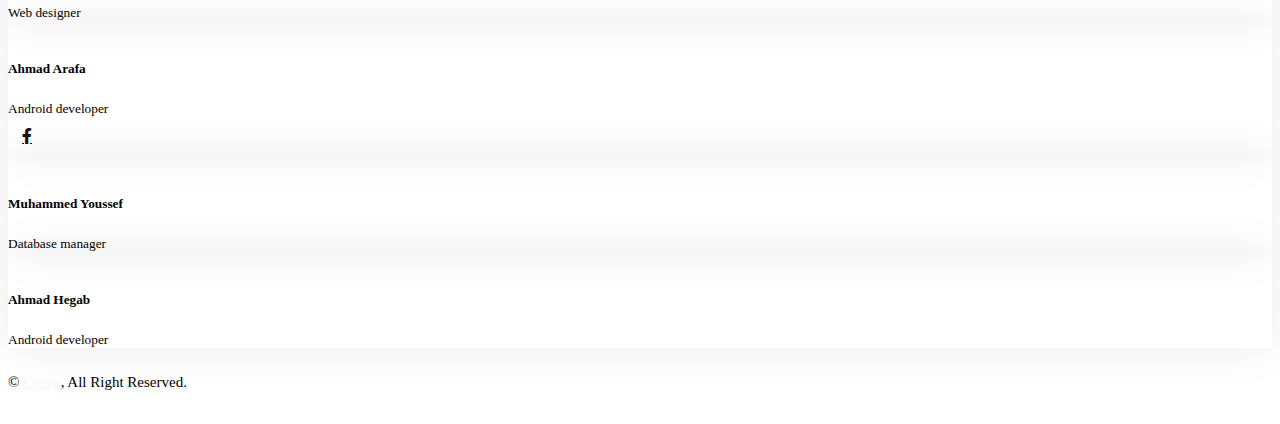
==== commit a0a30359: "New" ====
--- a/index.html
+++ b/index.html
@@ -68,7 +68,8 @@
                     <div class="row align-items-center g-5">
                         <div class="col-lg-6 text-center text-lg-start">
                             <h1 class="display-3 text-white animated slideInLeft"><span style="color:orange">It's</span><br>Ceena Ai Assistant</h1>
-                            <p class="text-white animated slideInLeft mb-4 pb-2">Voice Assistant That Helps You In Accomplishing Daily Routine Tasks, As It's Ready To Hear Your Voice Commands And Answer Them, And Implement Them Realistically In Your Cases </p>
+                            <p class="text-white animated slideInLeft mb-4 pb-2">Voice Assistant That Helps You In Accomplishing Daily Routine Tasks, As It's Ready To Hear Your Voice Commands And Answer Them, And Implement Them Realistically In Your Cases
+                                <br>Now It Became Faster, Easier To Use From Home Or Remotely Far From Home </p>
                         </div>
                         <div class="col-lg-6 text-center text-lg-end overflow-hidden">
                             <img class="img-fluid" src="img/icon.png" alt="">
--- a/css/style.css
+++ b/css/style.css
@@ -569,3 +569,53 @@
     padding-right: 0;
     border-right: none;
 }
+
+
+
+
+
+@media (max-width:700px) {
+    #wrapper {
+      -webkit-transform: scale(0.6, 0.6);
+              transform: scale(0.6, 0.6);
+    }
+    .phone { margin: 0 0 0 -70px; }
+  }
+  
+  @media (max-width:500px) {
+    #wrapper {
+      -webkit-transform: scale(0.4, 0.4);
+              transform: scale(0.4, 0.4);
+    }
+  }
+
+/* Fade In Animation */
+
+@keyframes fadein {
+    from { opacity: 0; }
+    to   { opacity: 1; }
+}
+
+/* Firefox < 16 */
+@-moz-keyframes fadein {
+    from { opacity: 0; }
+    to   { opacity: 1; }
+}
+
+/* Safari, Chrome and Opera > 12.1 */
+@-webkit-keyframes fadein {
+    from { opacity: 0; }
+    to   { opacity: 1; }
+}
+
+/* Internet Explorer */
+@-ms-keyframes fadein {
+    from { opacity: 0; }
+    to   { opacity: 1; }
+}
+
+/* Opera < 12.1 */
+@-o-keyframes fadein {
+    from { opacity: 0; }
+    to   { opacity: 1; }
+}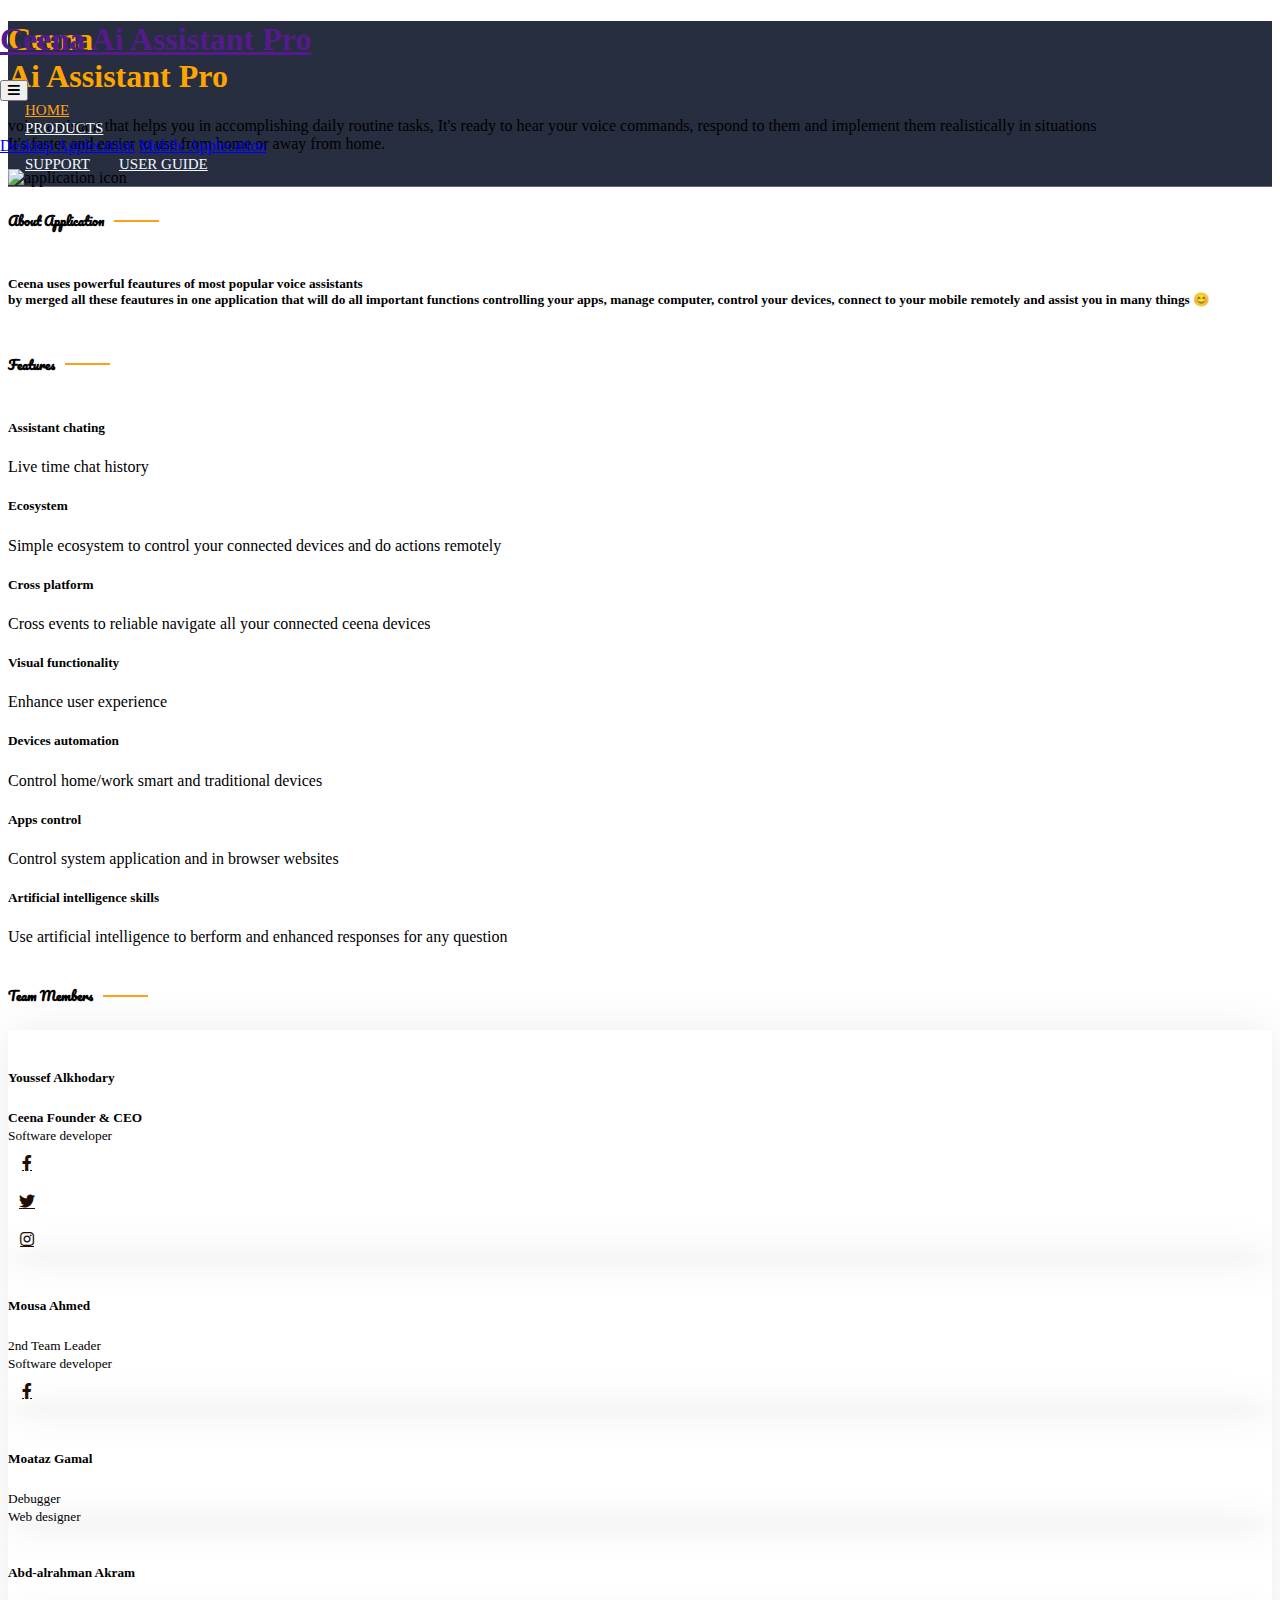
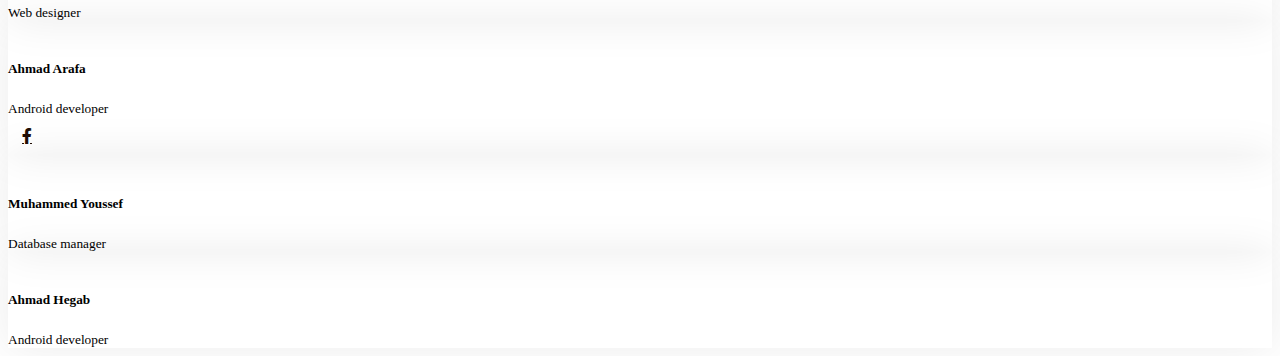
==== commit 00c50d1b: "update" ====
--- a/index.html
+++ b/index.html
@@ -57,7 +57,7 @@
                             </div>
                         </div>
                         <a href="support.html" class="nav-item nav-link">Support</a>
-                        <a href="User Guide.html" class="nav-item nav-link">User Guide</a>
+                        <a href="UserGuide.html" class="nav-item nav-link">User Guide</a>
 
                     </div>
                 </div>
@@ -67,12 +67,12 @@
                 <div class="container my-5 py-5">
                     <div class="row align-items-center g-5">
                         <div class="col-lg-6 text-center text-lg-start">
-                            <h1 class="display-3 text-white animated slideInLeft"><span style="color:orange">It's</span><br>Ceena Ai Assistant</h1>
-                            <p class="text-white animated slideInLeft mb-4 pb-2">Voice Assistant That Helps You In Accomplishing Daily Routine Tasks, As It's Ready To Hear Your Voice Commands And Answer Them, And Implement Them Realistically In Your Cases
-                                <br>Now It Became Faster, Easier To Use From Home Or Remotely Far From Home </p>
+                            <h1 class="display-3 text-white animated slideInLeft"><span style="color:orange">Ceena<br>Ai Assistant Pro</span><br></h1>
+                            <p class="text-white animated slideInLeft mb-4 pb-2">voice assistant that helps you in accomplishing daily routine tasks, It's ready to hear your voice commands, respond to them and implement them realistically in  situations
+                            <br>It's faster and easier to use from home or away from home.</p>
                         </div>
                         <div class="col-lg-6 text-center text-lg-end overflow-hidden">
-                            <img class="img-fluid" src="img/icon.png" alt="">
+                            <img class="img-fluid" src="img/icon.png" alt="application icon">
                         </div>
                     </div>
                 </div>
@@ -89,7 +89,7 @@
                         <h5 class="section-title ff-secondary text-center text-primary fw-normal">About Application</h5>
                         <!-- <h1 class="mb-4">Ceena Ai Assistant Pro</h1> -->
                         <h5>Ceena uses powerful feautures of most popular voice assistants <br> by merged all these feautures in one application that will do all important functions
-                            controlling your apps, manage computer, control home devices, connect to your mobile remotely and assist you in many things 😊
+                            controlling your apps, manage computer, control your devices, connect to your mobile remotely and assist you in many things 😊
                         </h5>
                     </div>
                 </div>
@@ -139,7 +139,7 @@
                     <div class="col-lg-3 col-sm-6 wow fadeInUp" data-wow-delay="0.1s">
                         <div class="service-item rounded pt-3">
                             <div class="p-4">
-                                <h5>Home automation</h5>
+                                <h5>Devices automation</h5>
                                 <p>Control home/work smart and traditional devices</p>
                             </div>
                         </div>
@@ -276,19 +276,6 @@
             </div>
         </div>
         <!-- Team End -->
-        
-
-        <!-- Footer Start -->
-         <div class="container-fluid bg-dark text-light footer pt-5 mt-5 wow fadeIn" data-wow-delay="0.1s">
-            <div class="container">
-                <div class="copyright">
-                    <div class="col-md-6 text-center text-md-start mb-3 mb-md-0">
-                        &copy; <a class="border-bottom" href="#">Ceena</a>, All Right Reserved.</a>
-                    </div>
-                </div>
-            </div>
-        </div> 
-        <!-- Footer End -->
 
 
         <!-- Back to Top
--- a/css/style.css
+++ b/css/style.css
@@ -413,10 +413,14 @@
 .DesktopApp{
     width: 340px;
     height: 500px;
+    aspect-ratio: 16/9;
+    object-fit: contain;
 }
 .AndroidApp{
     width: 300px;
     height: 600px;
+    aspect-ratio: 9/16;
+    object-fit: contain;
 }
 .MainAnd{
     margin-left: 400px;
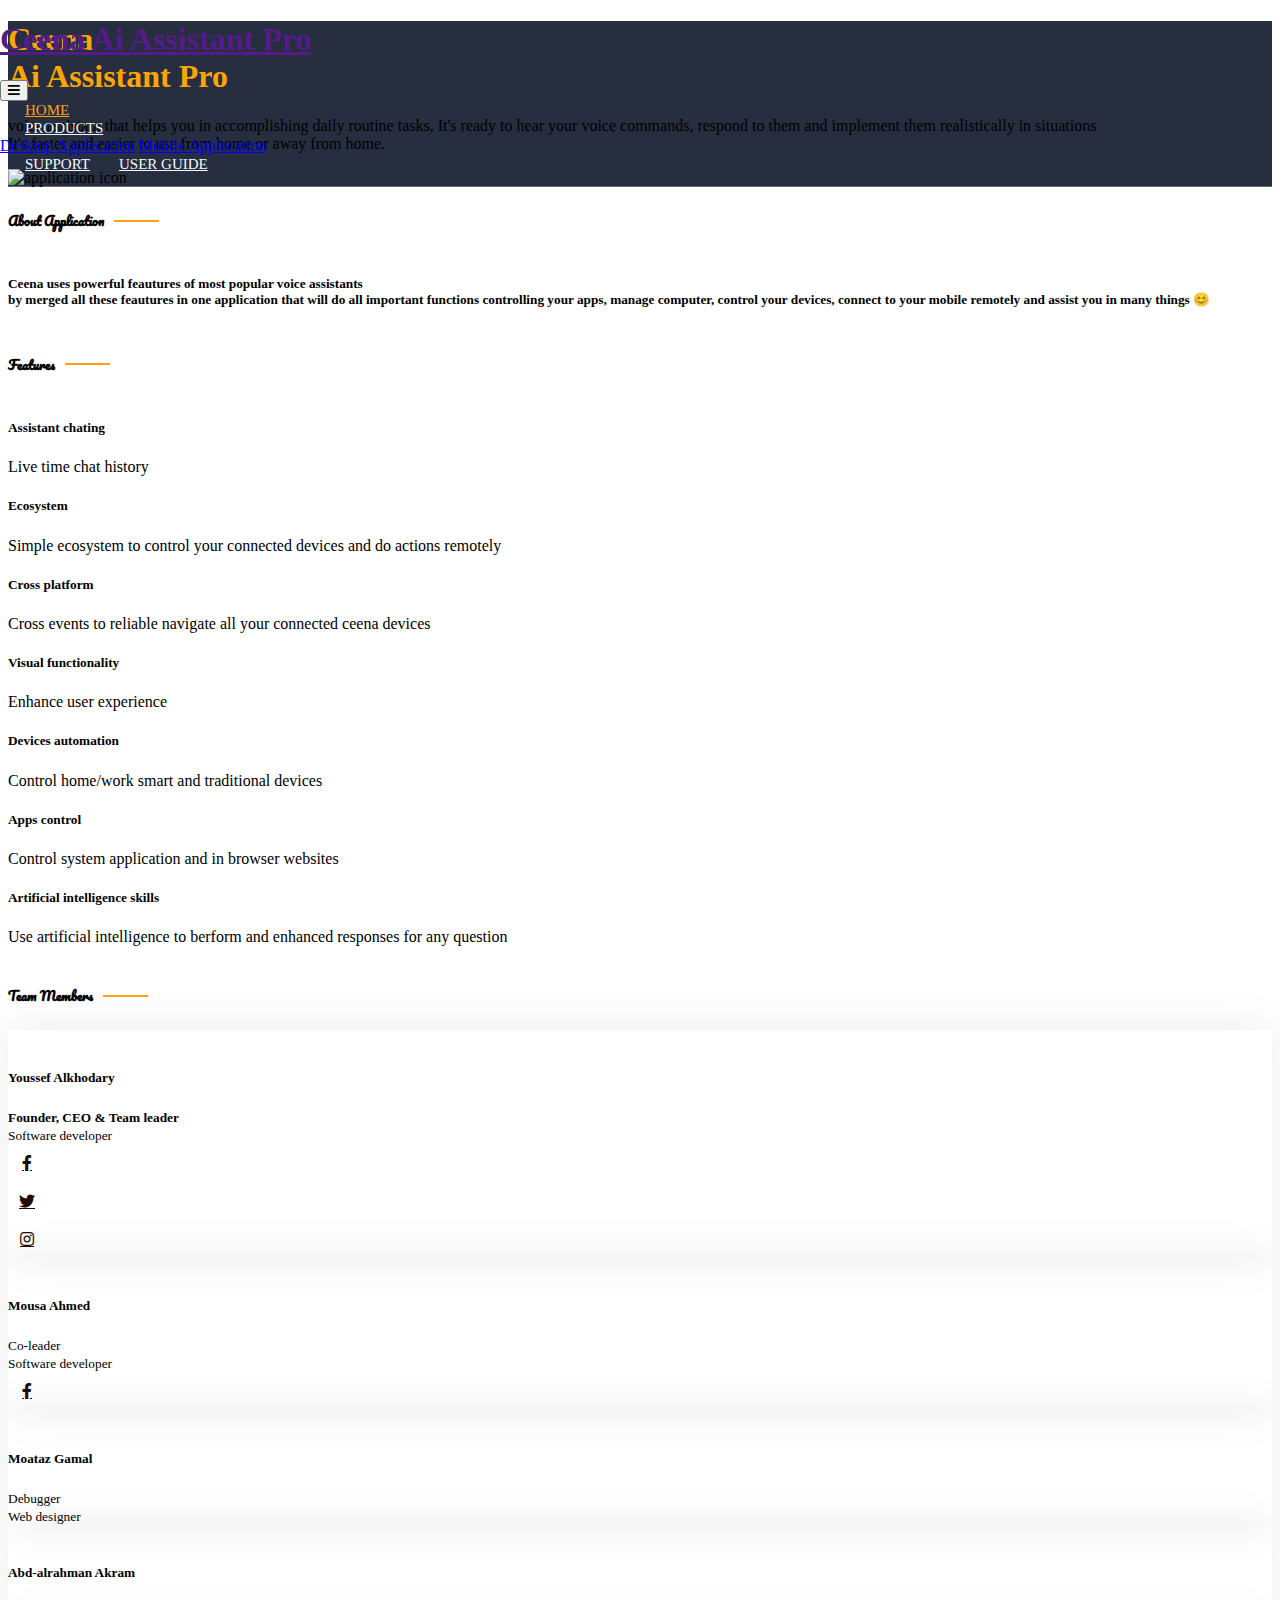
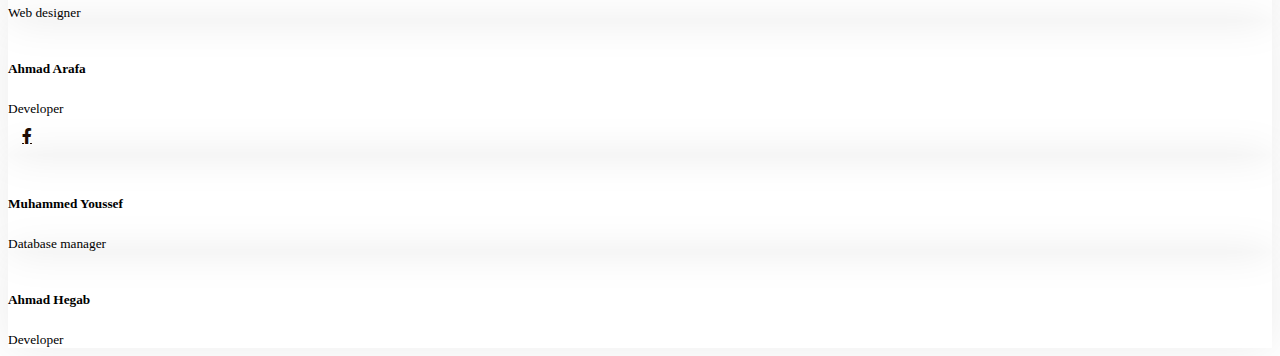
==== commit e85bc5b8: "Update index.html" ====
--- a/index.html
+++ b/index.html
@@ -180,7 +180,7 @@
                                 <img class="img-fluid" src="img/joo.jpg" alt="">
                             </div>
                             <h5 class="mb-0">Youssef Alkhodary</h5>
-                            <small><strong>Ceena Founder & CEO</strong><br>Software developer</small>
+                            <small><strong>Founder, CEO & Team leader</strong><br>Software developer</small>
                             <div class="d-flex justify-content-center mt-3">
                                 <a class="btn btn-square btn-primary mx-1" href="https://www.facebook.com/people/Youssef-Alkhodary/100087741574097/"><i class="fab fa-facebook-f"></i></a>
                                 <a class="btn btn-square btn-primary mx-1" href="https://mobile.twitter.com/JooAlkhodary"><i class="fab fa-twitter"></i></a>
@@ -194,7 +194,7 @@
                                 <img class="img-fluid" src="img/Mousa1.jpg" alt="">
                             </div>  
                             <h5 class="mb-0">Mousa Ahmed</h5>
-                            <small>2nd Team Leader<br>Software developer</small>
+                            <small>Co-leader<br>Software developer</small>
                             <div class="d-flex justify-content-center mt-3">
                                 <a class="btn btn-square btn-primary mx-1" href="https://www.facebook.com/profile.php?id=100048557241878"><i class="fab fa-facebook-f"></i></a>
                                 <!-- <a class="btn btn-square btn-primary mx-1" href=""><i class="fab fa-twitter"></i></a>
@@ -236,7 +236,7 @@
                                 <img class="img-fluid" src="img/Ahmed 3arafa1.jpg" alt="">
                             </div>
                             <h5 class="mb-0">Ahmad Arafa</h5>
-                            <small>Android developer</small>
+                            <small>Developer</small>
                             <div class="d-flex justify-content-center mt-3">
                                 <a class="btn btn-square btn-primary mx-1" href="https://discord.com/channels/@me/1053440468907741214/1097121363774410792"><i class="fab fa-facebook-f"></i></a>
                                 <!-- <a class="btn btn-square btn-primary mx-1" href=""><i class="fab fa-twitter"></i></a>
@@ -264,7 +264,7 @@
                                 <img class="img-fluid" src="img/Screenshot_2023-04-13-17-04-17-201-edit_com.whatsapp.jpg" alt="">
                             </div>
                             <h5 class="mb-0">Ahmad Hegab</h5>
-                            <small>Android developer</small>
+                            <small>Developer</small>
                             <div class="d-flex justify-content-center mt-3">
                                 <!-- <a class="btn btn-square btn-primary mx-1" href=""><i class="fab fa-facebook-f"></i></a>
                                 <a class="btn btn-square btn-primary mx-1" href=""><i class="fab fa-twitter"></i></a>
--- a/css/style.css
+++ b/css/style.css
@@ -410,8 +410,16 @@
     margin-top: -250px;
      
 }
+/* .DesktopAppLicense{
+    width: 1280px;
+    height: 720px;
+    aspect-ratio: 16/9;
+    object-fit: contain;
+} */
 .DesktopApp{
+    max-width: 1280px;
     width: 340px;
+    max-height: 720px;
     height: 500px;
     aspect-ratio: 16/9;
     object-fit: contain;
